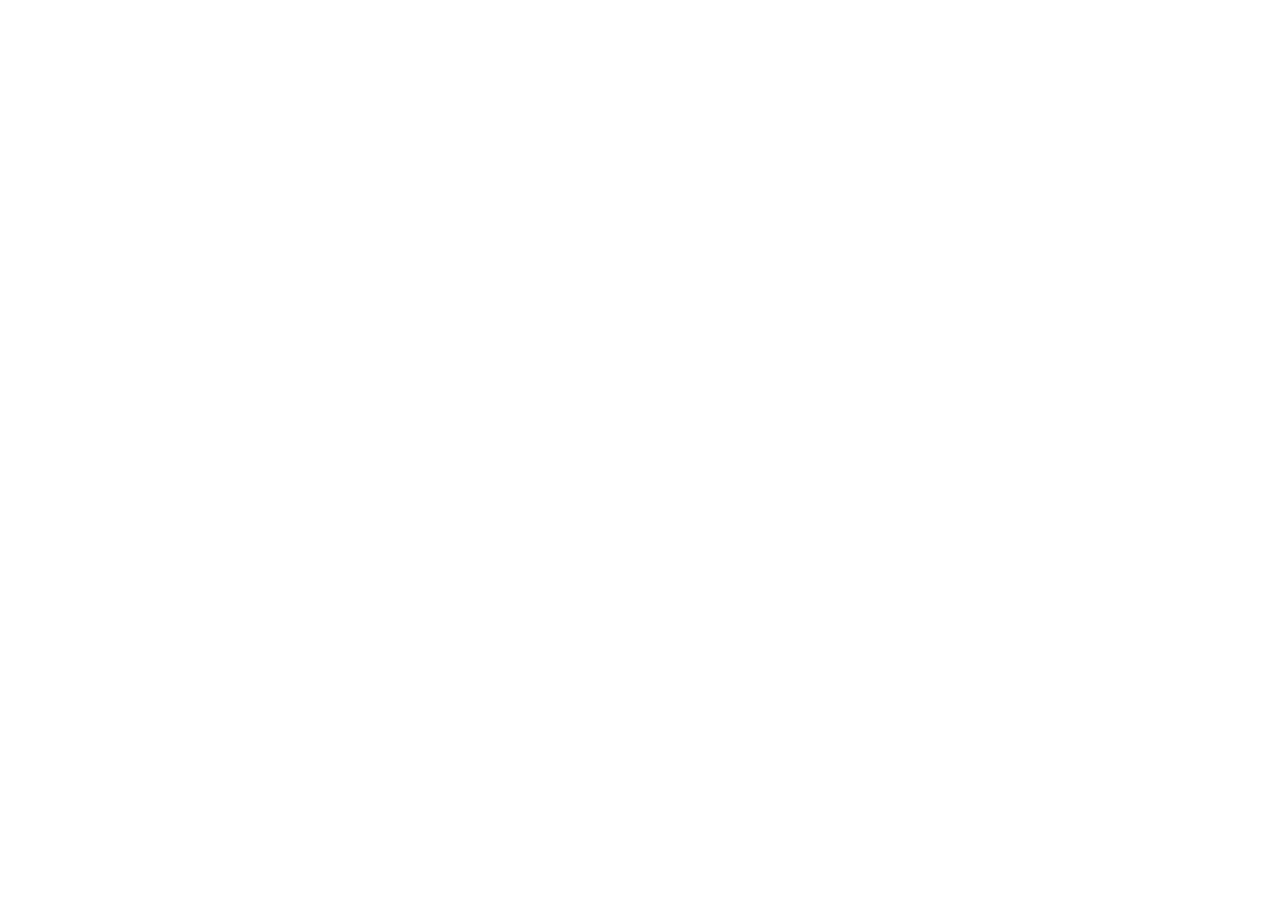
==== embedding.html @ 03e93d59 "Add files via upload" ====
<!doctype html>
<html>

<head>
  <title>Project Title</title>
  <meta charset="utf-8" name="viewport" content="width=device-width, initial-scale=1">
  <link href="https://use.fontawesome.com/releases/v5.2.0/css/all.css" media="screen" rel="stylesheet" type="text/css" />
  <link href="css/frame.css" media="screen" rel="stylesheet" type="text/css" />
  <link href="css/controls.css" media="screen" rel="stylesheet" type="text/css" />
  <link href="css/custom.css" media="screen" rel="stylesheet" type="text/css" />
  <link href='https://fonts.googleapis.com/css?family=Open+Sans:400,700' rel='stylesheet' type='text/css'>
  <link href='https://fonts.googleapis.com/css?family=Open+Sans+Condensed:300,700' rel='stylesheet' type='text/css'>
  <link href="https://fonts.googleapis.com/css?family=Source+Sans+Pro:400,700" rel="stylesheet">
  <script src="https://ajax.googleapis.com/ajax/libs/jquery/3.3.1/jquery.min.js"></script>
  <script src="js/menu.js"></script>
  <style>
    .menu-embedding {
      color: rgb(255, 255, 255) !important;
      opacity: 1 !important;
      font-weight: 700 !important;
    }
  </style>
</head>

<body class="force-no-scroll">
  <div class="menu-container"></div>
  <div class="iframe-container">
    <iframe class="iframe" src="https://yenchiah.me/geo-heatmap/GeoHeatmap.html"></iframe>
  </div>
</body>

</html>
---- css/frame.css ----
/*************************************************************************
 * GitHub: https://github.com/yenchiah/project-website-template
 * Version: v3.43
 * This CSS file is for the website frame
 * If you want to keep this template updated, avoid modifying this file
 * Instead, add your own CSS in the custom.css file
 *************************************************************************/

html,
body {
  margin: 0;
  padding: 0;
  background-color: white;
  font-family: 'Open Sans', Helvetica, Arial, sans-serif;
  left: 0;
  right: 0;
  width: auto;
}

/* This is a hack for FireFox that the <b> tag does not work */
strong,
b {
  font-weight: bold;
}

a {
  outline: none;
  cursor: pointer;
}

img {
  -webkit-touch-callout: none;
  -webkit-user-select: none;
  -khtml-user-select: none;
  -moz-user-select: none;
  -ms-user-select: none;
  user-select: none;
}

video {
  -webkit-touch-callout: none;
  -webkit-user-select: none;
  -khtml-user-select: none;
  -moz-user-select: none;
  -ms-user-select: none;
  user-select: none;
}

h1 {
  font-size: 30px;
  color: #333333;
  margin: 30px 0 0 0;
  padding: 0;
  font-weight: bold;
  font-family: 'Open Sans', Helvetica, Arial, sans-serif;
}

h2 {
  font-size: 24px;
  color: #333333;
  margin: 30px 0 0 0;
  padding: 0;
  font-weight: bold;
  font-family: 'Open Sans', Helvetica, Arial, sans-serif;
}

h3 {
  font-size: 18px;
  color: #333333;
  margin: 10px 0 0 0;
  padding: 0;
  font-weight: bold;
  font-family: 'Open Sans', Helvetica, Arial, sans-serif;
}

ul,
ol {
  margin: 10px 0 10px 0;
}

li ol,
li ul {
  margin: 0;
}

hr {
  border: 0;
  height: 1px;
  background: rgb(220, 220, 220);
  margin: 0 0 10px 0;
}

.menu-container {
  z-index: 2;
  position: relative;
  width: 100%;
  background-color: #333333;
  min-width: 300px;
  -webkit-touch-callout: none;
  -webkit-user-select: none;
  -khtml-user-select: none;
  -moz-user-select: none;
  -ms-user-select: none;
  user-select: none;
  box-shadow: 0 0px 4px rgb(0 0 0 / 32%), 0 0px 10px rgb(0 0 0 / 23%);
}

.menu {
  position: relative;
  margin: 0 auto;
  max-width: 900px;
}

.menu .menu-table {
  padding: 0px 10px;
  width: 100%;
  margin: 0;
}

.menu .menu-highlight {
  color: rgb(255, 255, 255) !important;
  opacity: 1 !important;
  font-weight: 700 !important;
}

.menu .logo {
  margin-left: 20px;
}

.menu .logo a {
  color: rgba(255, 255, 255, 0.8);
  font-family: 'Open Sans Condensed', Helvetica, Arial, sans-serif;
  font-size: 30px;
  text-decoration: none;
  font-weight: 700;
  flex: 1 auto;
  padding: 10px 0;
}

.menu .logo a:hover {
  cursor: pointer;
}

.menu .logo img {
  margin: 0;
  padding: 0;
}

.menu .menu-button {
  width: 40px;
  height: 40px;
  display: none;
  cursor: pointer;
  margin-right: 20px;
}

.menu .menu-button img {
  width: 30px;
  height: 30px;
}

.menu .menu-items {
  align-self: stretch;
}

.menu .menu-items>a,
.menu .menu-items>div {
  color: rgba(255, 255, 255, 0.8);
  text-decoration: none;
  font-weight: 400;
  font-size: 18px;
  flex: 1 auto;
  transition: opacity 0.1s ease-in-out;
  -moz-transition: opacity 0.1s ease-in-out;
  -webkit-transition: opacity 0.1s ease-in-out;
  font-family: 'Open Sans', Helvetica, Arial, sans-serif;
  white-space: nowrap;
  display: flex;
  align-items: center;
  height: 100%;
}

.menu .menu-items>a:not(:last-child),
.menu .menu-items>div:not(:last-child) {
  margin-right: 25px;
}

.menu .menu-items>a:hover,
.menu .menu-items>div:hover {
  color: rgb(255, 255, 255);
  opacity: 1;
  cursor: pointer;
}

.menu .menu-items .dropdown {
  overflow: hidden;
  cursor: pointer;
}

.menu .menu-items .dropdown .dropbtn {
  font-family: inherit;
  text-decoration: inherit;
  color: inherit;
  font-weight: inherit;
  font-size: inherit;
  transition: inherit;
  -moz-transition: inherit;
  -webkit-transition: inherit;
  white-space: inherit;
  display: flex;
  align-items: center;
  height: 100%;
}

.menu .menu-items .dropdown i {
  color: #ffffff;
  margin-left: 5px;
}

.menu .menu-items .dropdown .dropdown-content {
  display: none;
  position: absolute;
  background-color: #f9f9f9;
  min-width: 100px;
  box-shadow: 0px 8px 16px 0px rgba(0, 0, 0, 0.2);
  z-index: 1;
  top: 100%;
  border-top: 3px solid #848484;
  border-bottom-left-radius: 2px;
  border-bottom-right-radius: 2px;
}

.menu .menu-items .dropdown .dropdown-content a {
  color: black;
  padding: 10px 20px;
  text-decoration: none;
  display: block;
  text-align: left;
  font-size: 16px;
}

.menu .menu-items .dropdown .dropdown-content a:hover {
  background-color: #ddd;
  color: black;
}

.menu .menu-items .dropdown .dropdown-content a:last-child:hover {
  border-bottom-left-radius: 2px;
  border-bottom-right-radius: 2px;
}

.menu .menu-items .dropdown:hover .dropdown-content {
  display: block;
}

.content-container {
  z-index: 1;
  position: relative;
  width: 100%;
  min-width: 300px;
}

.content {
  position: relative;
  margin: 0 auto;
  font-size: 16px;
  font-family: 'Source Sans Pro', Helvetica, Arial, sans-serif;
  font-weight: 300;
  line-height: 1.5;
  max-width: 900px;
  overflow-x: auto;
}

.content p a,
.content ul a,
.content ol a {
  text-decoration: none;
  color: #005cbf;
}

.content p a:hover,
.content ul a:hover,
.content ol a:hover {
  text-decoration: underline;
}

.content-table {
  padding: 40px 10px;
  width: 100%;
  margin: 0;
}

.banner {
  position: relative;
  font-size: 16px;
  font-family: 'Source Sans Pro', Helvetica, Arial, sans-serif;
  font-weight: 300;
  line-height: 1.5;
  overflow-x: auto;
  background-color: #005cbf;
  display: flex;
}

.banner .banner-table {
  padding: 0;
  width: 100%;
  margin: 0 auto;
  align-self: flex-end;
}

.banner .banner-table a {
  color: #a3cfff;
  text-decoration: none;
}

.banner .banner-table a:hover {
  text-decoration: underline;
}

.banner h1,
.banner h2,
.banner h3,
.banner p,
.banner span {
  color: white;
}

.banner .flex-item {
  max-width: 900px;
  margin: 20px auto;
  padding: 0 30px;
}

.flex-column {
  display: flex;
  flex-direction: column;
  flex-wrap: wrap;
  justify-content: flex-start;
  align-items: stretch;
  align-content: stretch;
  box-sizing: border-box;
}

.flex-row-space-between {
  display: flex;
  flex-direction: row;
  flex-wrap: wrap;
  justify-content: space-between;
  align-items: center;
  align-content: stretch;
  box-sizing: border-box;
}

.flex-row {
  display: flex;
  flex-direction: row;
  flex-wrap: wrap;
  justify-content: flex-start;
  align-items: center;
  align-content: stretch;
  box-sizing: border-box;
}

.flex-row-center {
  display: flex;
  flex-direction: row;
  flex-wrap: wrap;
  justify-content: center;
  align-items: center;
  align-content: stretch;
  box-sizing: border-box;
}

.flex-item-stretch {
  flex: 1 auto;
}

.flex-item-stretch-2 {
  flex: 1 auto;
}

.flex-item-stretch-3 {
  flex: 1 auto;
}

.flex-item-stretch-4 {
  flex: 1 auto;
}

.flex-item-stretch-5 {
  flex: 1 auto;
}

.flex-item {
  margin: 0 20px;
}

.left-align {
  float: left;
}

.right-align {
  float: right;
}

.full-width {
  width: 100%;
}

.badge-text {
  font-size: 30px;
  font-weight: 700;
}

.text {
  margin: 10px 0 10px 0;
  padding: 0;
}

.text-large-margin {
  margin: 15px 0 15px 0;
  padding: 0;
}

.text-small-margin {
  margin: 5px 0 5px 0;
  padding: 0;
}

.text-no-margin {
  margin: 0;
  padding: 0;
}

.scrollable-image-container {
  overflow: auto;
  border: 1px solid #666666;
  display: grid;
  width: fit-content;
  margin: 15px 0;
}

.scrollable-image-container.center {
  margin-left: auto;
  margin-right: auto;
}

.scrollable-image {
  border-radius: 2px;
  margin: 0;
  overflow: auto;
  -webkit-touch-callout: none;
  -webkit-user-select: none;
  -khtml-user-select: none;
  -moz-user-select: none;
  -ms-user-select: none;
  user-select: none;
  display: flex;
}

.scrollable-image.center {
  margin-left: auto;
  margin-right: auto;
}

.image {
  border-radius: 2px;
  width: 100%;
  margin: 15px 0;
  -webkit-touch-callout: none;
  -webkit-user-select: none;
  -khtml-user-select: none;
  -moz-user-select: none;
  -ms-user-select: none;
  user-select: none;
  display: flex;
}

.image.center {
  align-self: center;
}

.image img,
.image video {
  width: 100%;
  height: 100%;
  box-sizing: border-box;
  display: table-cell;
  overflow: hidden;
  border-radius: 2px;
}

.adaptive-image {
  background-position: center;
  background-repeat: no-repeat;
  background-size: cover;
}

.image-wrap-text {
  float: left;
  margin: 5px 40px 25px 0;
}

.image-caption {
  width: 100%;
  text-align: center;
  margin-top: -10px;
  margin-bottom: 10px;
}

.max-width-400 {
  max-width: 400px;
}

.max-width-140 {
  max-width: 140px;
}

ol.publication {
  display: flex;
  flex-direction: column-reverse;
  list-style: none;
  margin: 7px 0 7px 0;
  padding: 0;
  flex-wrap: wrap;
}

ol.publication li {
  display: flex;
  align-items: baseline;
  margin: 0;
  padding: 0;
}

ol.publication li p:before {
  line-height: 1;
  margin-right: 5px;
}

ol.publication.C-list {
  counter-reset: C-counter;
}

ol.publication.C-list li p {
  counter-increment: C-counter;
}

ol.publication.C-list li p:before {
  content: "[C" counter(C-counter)"]";
}

ol.publication.J-list {
  counter-reset: J-counter;
}

ol.publication.J-list li p {
  counter-increment: J-counter;
}

ol.publication.J-list li p:before {
  content: "[J" counter(J-counter)"]";
}

ol.publication.T-list {
  counter-reset: T-counter;
}

ol.publication.T-list li p {
  counter-increment: T-counter;
}

ol.publication.T-list li p:before {
  content: "[T" counter(T-counter)"]";
}

ol.publication.O-list {
  counter-reset: O-counter;
}

ol.publication.O-list li p {
  counter-increment: O-counter;
}

ol.publication.O-list li p:before {
  content: "[O" counter(O-counter)"]";
}

ol.publication.P-list {
  counter-reset: P-counter;
}

ol.publication.P-list li p {
  counter-increment: P-counter;
}

ol.publication.P-list li p:before {
  content: "[P" counter(P-counter)"]";
}

ol.publication.M-list {
  counter-reset: M-counter;
}

ol.publication.M-list li p {
  counter-increment: M-counter;
}

ol.publication.M-list li p:before {
  content: "[M" counter(M-counter)"]";
}

ol.publication.F-list {
  counter-reset: F-counter;
}

ol.publication.F-list li p {
  counter-increment: F-counter;
}

ol.publication.F-list li p:before {
  content: "[F" counter(F-counter)"]";
}

ol.publication.A-list {
  counter-reset: A-counter;
}

ol.publication.A-list li p {
  counter-increment: A-counter;
}

ol.publication.A-list li p:before {
  content: "[A" counter(A-counter)"]";
}

ol.nested {
  list-style: none;
  counter-reset: item;
}

ol.nested>li:before {
  counter-increment: item;
  content: counters(item, ".") ". ";
  padding-right: 0.6em;
}

.noselect {
  -webkit-touch-callout: none;
  -webkit-user-select: none;
  -khtml-user-select: none;
  -moz-user-select: none;
  -ms-user-select: none;
  user-select: none;
}

.center-align-content {
  display: flex;
  justify-content: center;
  align-items: center;
}

.left-align-content {
  display: flex;
  justify-content: flex-start;
  align-items: center;
}

.text-large {
  font-size: 20px;
}

.text-small {
  font-size: 12px;
}

.text-italic {
  font-style: italic;
}

.text-justify {
  text-align: justify;
}

.text-center {
  text-align: center;
}

.iframe-container {
  position: absolute;
  top: 61px;
  bottom: 0;
  left: 0;
  height: auto;
  width: 100%;
  min-width: 300px;
}

.iframe {
  border: 0;
  width: 100%;
  height: 100%;
}

.iframe-in-body {
  width: 100%;
  height: 400px;
  border: 1px solid #666666;
  margin: 15px 0;
}

.iframe-in-tab {
  width: 100%;
  height: 400px;
  border: 0;
  margin: 0;
  padding: 0;
}

.force-no-scroll {
  overflow-y: hidden;
}

.force-scroll {
  overflow-y: scroll;
}

.highlight-text {
  font-weight: bold;
}

.custom-text-info,
.custom-text-info p,
.custom-text-info a {
  color: #17a2b8;
}

.custom-text-info a:hover {
  color: #007082;
}

.custom-text-primary,
.custom-text-primary p,
.custom-text-primary a {
  color: #007bff;
}

.custom-text-primary a:hover {
  color: #005cbf;
}

.custom-text-danger,
.custom-text-danger p,
.custom-text-danger a {
  color: #dc3545;
}

.custom-text-danger a:hover {
  color: #a71120;
}

.gallery {
  display: flex;
  flex-direction: row;
  flex-wrap: wrap;
  justify-content: flex-start;
  align-items: center;
  align-content: stretch;
  box-sizing: border-box;
  width: 100%;
  padding: 0 5px;
}

.gallery>a.flex-column,
.gallery>div.flex-column {
  color: black;
  text-decoration: none;
  padding: 15px;
  cursor: default;
}

.gallery>a.flex-column>img,
.gallery>a.flex-column>video,
.gallery>div.flex-column>img,
.gallery>div.flex-column>video {
  border-radius: 2px;
  width: 100%;
  background-image: url(../img/loading.gif);
  background-repeat: no-repeat;
  background-size: 30px 30px;
  background-position: center;
  min-height: 50px;
}

.gallery>a.flex-column>div,
.gallery>div.flex-column>div,
.gallery>a.flex-column>h3,
.gallery>div.flex-column>h3 {
  width: 100%;
  text-align: center;
}

.masonry {
  column-count: 2;
  column-fill: balance;
  column-gap: 0;
  box-sizing: border-box;
  width: 100%;
  padding: 0 5px;
  position: relative;
}

.masonry figure {
  break-inside: avoid;
  page-break-inside: avoid;
  border: 0;
  color: black;
  text-decoration: none;
  padding: 10px;
  margin: 0;
  cursor: default;
  -webkit-touch-callout: none;
  -webkit-user-select: none;
  -khtml-user-select: none;
  -moz-user-select: none;
  -ms-user-select: none;
  user-select: none;
  border: 5px solid transparent;
  position: relative;
  box-sizing: border-box;
  display: flex;
  flex-direction: column;
  flex-wrap: wrap;
  justify-content: flex-start;
  align-items: stretch;
  align-content: stretch;
}

.masonry figure.selected {
  border: 5px solid #007bff;
  -moz-box-shadow: inset 0 0 4px 1px #6d6d6d;
  -webkit-box-shadow: inset 0 0 4px 1px #6d6d6d;
  box-shadow: inset 0 0 4px 1px #6d6d6d;
}

.masonry figure>img,
.masonry figure>video {
  width: 100%;
  background-image: url(../img/loading.gif);
  background-repeat: no-repeat;
  background-size: 30px 30px;
  background-position: center;
  min-height: 50px;
  display: block;
  box-sizing: border-box;
  position: relative;
}

.masonry figure>figcaption {
  position: absolute;
  bottom: max(min(2vw, 20px), 15px);
  left: max(min(2vw, 20px), 15px);
  right: max(min(2vw, 20px), 15px);
  font-family: 'Oswald', Helvetica, Arial, sans-serif;
  width: auto;
  display: block;
  box-sizing: border-box;
  margin: 0;
  padding: 0;
  font-size: 25px;
  font-size: max(min(6vw, 21px), 16px);
  line-height: 1.3;
  font-weight: bold;
  color: #fff;
  text-align: center;
  background-color: transparent;
  text-shadow: -1px 1px 0 #000, 1px 1px 0 #000, 1px -1px 0 #000, -1px -1px 0 #000;
}

.masonry figure>figcaption.text-only {
  position: initial;
  background-color: rgb(80, 80, 80);
  padding: 20px 20px;
  text-shadow: none;
}

.masonry figure>figcaption.text-bottom {
  position: initial;
  font-family: 'Source Sans Pro', Helvetica, Arial, sans-serif;
  padding: 5px 5px;
  text-shadow: none;
  color: #000;
  font-weight: normal;
  font-size: 16px;
}

.masonry figure>div {
  width: calc(100% - 20px);
  display: block;
  box-sizing: border-box;
  position: absolute;
  line-height: 2;
  top: 10px;
  left: 10px;
  font-family: 'Source Sans Pro', Helvetica, Arial, sans-serif;
  font-size: 14px;
  background-color: rgba(255, 255, 255, 0.5);
  color: #000;
  text-align: center;
  padding: 0;
  height: 30px;
  margin: 0;
}

.masonry figure>div>a {
  cursor: alias;
  font-family: 'Source Sans Pro', Helvetica, Arial, sans-serif;
  font-size: 14px;
  color: #000;
  text-decoration: underline;
}

.custom-table-container {
  display: grid;
  width: fit-content;
  width: -moz-fit-content;
  margin: 15px 0;
}

.custom-table-container.center {
  margin-left: auto;
  margin-right: auto;
}

.custom-table {
  display: block;
  overflow-x: auto;
  border: 1px solid #666666;
  border-collapse: collapse;
  border-spacing: 0;
  empty-cells: show;
  margin: 0;
  padding: 0;
}

.custom-table thead {
  text-align: left;
  border-bottom: 1px solid #666666;
}

.custom-table tfoot {
  border-top: 1px solid #666666;
}

.custom-table tr.bg-color-gray {
  background-color: #dadada;
}

.custom-table tr.bg-color-light-gray {
  background-color: #efefef;
}

.custom-table td,
.custom-table th {
  padding: 5px 10px;
}

.custom-survey p.custom-answer-survey {
  font-family: 'Source Sans Pro', Helvetica, Arial, sans-serif;
  box-sizing: border-box;
  padding: 5px 10px;
  margin-top: 15px;
  margin-bottom: 0;
  margin-right: 0;
  margin-left: 0;
  background: rgb(255, 255, 255);
  border: 1px solid #7d7d7d;
  font-size: 18px;
  outline: none;
  border-radius: 0;
  width: 100%;
  white-space: pre-wrap;
  word-wrap: break-word;
  overflow-y: visible;
  overflow-x: hidden;
  min-height: 40px;
  word-break: break-word;
  hyphens: auto;
}

.custom-survey input.custom-textbox-survey,
.custom-survey textarea.custom-textbox-survey {
  font-family: 'Source Sans Pro', Helvetica, Arial, sans-serif;
  box-sizing: border-box;
  padding: 5px 10px;
  background: rgb(255, 255, 255);
  border: 1px solid #7d7d7d;
  font-size: 18px;
  outline: none;
  border-radius: 0;
  resize: none;
  width: 100%;
  white-space: pre-wrap;
  word-wrap: break-word;
  overflow-y: visible;
  overflow-x: hidden;
  min-height: 130px;
}

.custom-survey input[readonly].custom-textbox-survey,
.custom-survey textarea[readonly].custom-textbox-survey {
  cursor: default;
  background: rgb(230, 230, 230);
}

.custom-survey .custom-radio-group-survey {
  column-count: 1;
  column-fill: balance;
  column-gap: 0;
}

.custom-survey .custom-radio-group-survey.image-only {
  column-count: 2;
  column-fill: balance;
  column-gap: 0;
}

.custom-survey .custom-radio-group-survey div {
  display: flex;
  position: relative;
  width: 100%;
  break-inside: avoid;
}

.custom-survey .custom-radio-group-survey label>img {
  width: calc(100% - 5px);
  margin-top: 5px;
  margin-bottom: 10px;
  border-radius: 51%;
  box-shadow: 0 0px 4px rgba(0, 0, 0, 0.32), 0 0px 10px rgba(0, 0, 0, 0.23);
}

.custom-survey .custom-radio-group-survey input[type="radio"]+label,
.custom-survey .custom-radio-group-survey input[type="checkbox"]+label {
  position: relative;
  padding: 10px 10px 10px 48px;
  cursor: pointer;
  font-size: 16px;
  line-height: 1.8;
  display: grid;
  color: black;
  border: 0;
  font-family: 'Source Sans Pro', Helvetica, Arial, sans-serif;
  -webkit-touch-callout: none;
  -webkit-user-select: none;
  -khtml-user-select: none;
  -moz-user-select: none;
  -ms-user-select: none;
  user-select: none;
  width: 100%;
}

.custom-survey .custom-radio-group-survey.image-only input[type="radio"]+label,
.custom-survey .custom-radio-group-survey.image-only input[type="checkbox"]+label {
  padding: 10px;
}

.custom-survey .custom-radio-group-survey input[type="radio"]+label>figure,
.custom-survey .custom-radio-group-survey input[type="checkbox"]+label>figure {
  break-inside: avoid;
  page-break-inside: avoid;
  border: 0;
  color: black;
  text-decoration: none;
  padding: 0;
  margin: 0 auto;
  cursor: pointer;
  -webkit-touch-callout: none;
  -webkit-user-select: none;
  -khtml-user-select: none;
  -moz-user-select: none;
  -ms-user-select: none;
  user-select: none;
  position: relative;
  box-sizing: border-box;
  display: flex;
  flex-direction: column;
  flex-wrap: wrap;
  justify-content: flex-start;
  align-items: stretch;
  align-content: stretch;
  width: 100%;
}

.custom-survey .custom-radio-group-survey input[type="radio"]+label>figure>img,
.custom-survey .custom-radio-group-survey input[type="radio"]+label>figure>video,
.custom-survey .custom-radio-group-survey input[type="checkbox"]+label>figure>img,
.custom-survey .custom-radio-group-survey input[type="checkbox"]+label>figure>video {
  width: 100%;
  background-image: url(../img/loading.gif);
  background-repeat: no-repeat;
  background-size: 30px 30px;
  background-position: center;
  min-height: 50px;
  display: block;
  box-sizing: border-box;
  position: relative;
}

.custom-survey .custom-radio-group-survey input[type="radio"]+label>figure>figcaption,
.custom-survey .custom-radio-group-survey input[type="checkbox"]+label>figure>figcaption {
  position: absolute;
  bottom: max(min(2vw, 10px), 5px);
  left: max(min(2vw, 10px), 5px);
  right: max(min(2vw, 10px), 5px);
  font-family: 'Oswald', Helvetica, Arial, sans-serif;
  width: auto;
  display: block;
  box-sizing: border-box;
  margin: 0;
  padding: 0;
  font-size: 25px;
  font-size: max(min(4.5vw, 20px), 16px);
  line-height: 1.3;
  font-weight: bold;
  color: #fff;
  text-align: center;
  background-color: transparent;
  text-shadow: -1px 1px 0 #000, 1px 1px 0 #000, 1px -1px 0 #000, -1px -1px 0 #000;
}

.custom-survey .custom-radio-group-survey input[type="radio"]+label>figure>figcaption.text-only,
.custom-survey .custom-radio-group-survey input[type="checkbox"]+label>figure>figcaption.text-only {
  position: initial;
  background-color: rgb(80, 80, 80);
  padding: 25px 25px;
  text-shadow: none;
}

.custom-survey .custom-radio-group-survey input[type="radio"]+label>figure>div,
.custom-survey .custom-radio-group-survey input[type="checkbox"]+label>figure>div {
  width: 100%;
  display: block;
  box-sizing: border-box;
  position: absolute;
  line-height: 2;
  font-family: 'Source Sans Pro', Helvetica, Arial, sans-serif;
  font-size: 14px;
  background-color: rgba(255, 255, 255, 0.5);
  color: #000;
  text-align: center;
  padding: 0;
  height: 30px;
  margin: 0;
}

.custom-survey .custom-radio-group-survey input[type="radio"]+label>figure>div>a,
.custom-survey .custom-radio-group-survey input[type="checkbox"]+label>figure>div>a {
  cursor: alias;
  font-family: 'Source Sans Pro', Helvetica, Arial, sans-serif;
  font-size: 14px;
  color: #000;
  text-decoration: underline;
}

.custom-survey .custom-radio-group-survey input[type="radio"]:not(:disabled):hover,
.custom-survey .custom-radio-group-survey input[type="checkbox"]:not(:disabled):hover {
  color: #333333;
  background-color: #eeeeee;
}

.custom-survey .custom-radio-group-survey input[type="radio"]:disabled,
.custom-survey .custom-radio-group-survey input[type="checkbox"]:disabled {
  opacity: 0.4;
}

.custom-survey .custom-radio-group-survey input[type="radio"],
.custom-survey .custom-radio-group-survey input[type="checkbox"] {
  padding: 0;
  text-align: center;
  outline: none;
  cursor: pointer;
  box-shadow: none;
  transition: background-color 0.1s, box-shadow 0.1s;
  text-decoration: none;
  box-sizing: border-box;
  background-color: white;
  border: 0;
  border-spacing: 0;
  display: inline-block;
  -webkit-touch-callout: none;
  -webkit-user-select: none;
  -khtml-user-select: none;
  -moz-user-select: none;
  -ms-user-select: none;
  user-select: none;
  position: absolute;
  left: -9999px;
}

.custom-survey .custom-radio-group-survey input[type="radio"]:checked+label,
.custom-survey .custom-radio-group-survey input[type="checkbox"]:checked+label {
  color: white;
  background-color: #007bff;
}

.custom-survey .custom-radio-group-survey input[type="radio"]+label:before,
.custom-survey .custom-radio-group-survey input[type="checkbox"]+label:before {
  content: '';
  position: absolute;
  left: 14px;
  top: 14px;
  width: 20px;
  height: 20px;
  border: 1px solid #aaa;
  background: #fff;
  z-index: 1;
}

.custom-survey .custom-radio-group-survey input[type="radio"]+label:before {
  border-radius: 100%;
}

.custom-survey .custom-radio-group-survey input[type="checkbox"]+label:before {
  border-radius: 2px;
}

.custom-survey .custom-radio-group-survey input[type="radio"]+label:after,
.custom-survey .custom-radio-group-survey input[type="checkbox"]+label:after {
  content: '';
  width: 14px;
  height: 14px;
  background: #005cbf;
  position: absolute;
  top: 18px;
  left: 18px;
  -webkit-transition: all 0.1s ease;
  transition: all 0.1s ease;
  z-index: 1;
}

.custom-survey .custom-radio-group-survey input[type="radio"]+label:after {
  border-radius: 100%;
}

.custom-survey .custom-radio-group-survey input[type="checkbox"]+label:after {
  border-radius: 2px;
}

.custom-survey .custom-radio-group-survey input[type="radio"]:not(:checked)+label:after,
.custom-survey .custom-radio-group-survey input[type="checkbox"]:not(:checked)+label:after {
  opacity: 0;
  -webkit-transform: scale(0);
  transform: scale(0);
}

.custom-survey .custom-radio-group-survey input[type="radio"]:checked+label:after,
.custom-survey .custom-radio-group-survey input[type="checkbox"]:checked+label:after {
  opacity: 1;
  -webkit-transform: scale(1);
  transform: scale(1);
}

.custom-survey {
  padding: 25px;
  background-color: #e7e7e7;
  border: 1px solid #2f2f2f;
  border-radius: 0;
  display: flex;
  flex-direction: column;
  flex-wrap: nowrap;
}

.custom-survey .text {
  margin-top: 0;
  margin-bottom: 0;
  color: black;
}

.custom-survey h3 {
  margin-top: 0;
}

.custom-survey .custom-textbox-survey {
  color: black;
}

.custom-survey textarea.custom-textbox-survey::-webkit-input-placeholder {
  /* Edge */
  color: #a8a8a8;
}

.custom-survey textarea.custom-textbox-survey:-ms-input-placeholder {
  /* Internet Explorer */
  color: #a8a8a8;
}

.custom-survey textarea.custom-textbox-survey::placeholder {
  color: #a8a8a8;
}

.custom-survey.answer-mode {
  background-color: #afafaf;
  border: 1px solid #5d5d5d;
}

.custom-survey.answer-mode .custom-radio-group-survey input[type="radio"]+label,
.custom-survey.answer-mode .custom-radio-group-survey input[type="checkbox"]+label {
  border: 3px solid #afafaf;
}

.custom-survey.answer-mode .custom-radio-group-survey input[type="radio"]:not(.highlight)+label,
.custom-survey.answer-mode .custom-radio-group-survey input[type="checkbox"]:not(.highlight):checked+label {
  color: black;
  background-color: #afafaf;
}

.custom-survey.answer-mode .custom-radio-group-survey input[type="radio"].highlight+label,
.custom-survey.answer-mode .custom-radio-group-survey input[type="checkbox"].highlight+label {
  box-shadow: 0px 0px 0px 5px white inset;
  background-color: #007bff;
  color: white;
}

.custom-survey.answer-mode .custom-textbox-survey {
  color: #636363;
}

.custom-survey.answer-mode .custom-textbox-survey:disabled {
  background: #dddddd;
}

.no-top-margin {
  margin-top: 0;
}

.no-bottom-margin {
  margin-bottom: 0;
}

.break-long-url {
  /* These are technically the same, but use both */
  overflow-wrap: break-word;
  word-wrap: break-word;

  -ms-word-break: break-all;
  /* This is the dangerous one in WebKit, as it breaks things wherever */
  word-break: break-all;
  /* Instead use this non-standard one: */
  word-break: break-word;

  /* Adds a hyphen where the word breaks, if supported (No Blink) */
  -ms-hyphens: auto;
  -moz-hyphens: auto;
  -webkit-hyphens: auto;
  hyphens: auto;
}

.graph-title {
  font-size: 20px;
  margin-bottom: 0;
  margin-top: 15px;
}

.add-top-margin {
  margin-top: 15px;
}

.add-top-margin-small {
  margin-top: 5px;
}

.add-top-margin-large {
  margin-top: 30px;
}

.add-bottom-margin {
  margin-bottom: 15px;
}

.add-bottom-margin-small {
  margin-bottom: 5px;
}

.add-bottom-margin-large {
  margin-bottom: 30px;
}

@media screen and (min-width: 900px) {
  .flex-item-stretch {
    flex: 1;
  }

  .flex-item-stretch-2 {
    flex: 2;
  }

  .flex-item-stretch-3 {
    flex: 3;
  }

  .flex-item-stretch-4 {
    flex: 4;
  }

  .flex-item-stretch-5 {
    flex: 5;
  }
}

@media screen and (max-width: 750px) {
  .logo {
    -webkit-tap-highlight-color: transparent;
  }

  .menu .menu-button {
    display: flex;
    flex-direction: row;
    flex-wrap: wrap;
    justify-content: flex-end;
    align-items: center;
    align-content: stretch;
    box-sizing: border-box;
    -webkit-tap-highlight-color: transparent;
  }

  .menu .menu-button:focus {
    pointer-events: none;
  }

  .menu .menu-button:focus+.menu-items {
    display: block;
  }

  .menu .menu-button:focus+.menu-items>a,
  .menu .menu-button:focus+.menu-items>div {
    display: block;
  }

  .menu .menu-items {
    display: none;
    width: 100%;
    margin-bottom: 10px;
    align-self: baseline;
  }

  .menu .menu-items:hover {
    display: block;
  }

  .menu .menu-items>a:not(:last-child),
  .menu .menu-items>div:not(:last-child) {
    margin-right: 0;
  }

  .menu .menu-items>a,
  .menu .menu-items>div {
    display: block;
    width: 100%;
    padding: 10px 0;
    border-top: 1px solid rgba(255, 255, 255, 0.5);
  }

  .menu .menu-items .dropdown {
    padding-bottom: 0;
  }

  .menu .menu-items .dropdown .dropdown-content {
    margin-top: 10px;
    position: relative;
    display: block;
    background-color: inherit;
    color: inherit;
    box-shadow: none;
    border-top: 0;
  }

  .menu .menu-items .dropdown .dropdown-content a {
    border-top: 1px solid rgba(255, 255, 255, 0.5);
    color: rgba(255, 255, 255, 0.8);
    padding: 12px 20px;
    text-decoration: none;
    display: block;
    text-align: left;
  }

  .menu .menu-items .dropdown .dropdown-content a::before {
    content: "";
    display: inline-block;
    width: 0.5em;
    height: 0.5em;
    margin-right: 0.5em;
    margin-top: 0.25em;
    border-left: 1px solid;
    border-bottom: 1px solid;
    vertical-align: top;
    opacity: 0.5;
  }

  .menu .menu-items .dropdown .dropdown-content a:hover {
    background-color: inherit;
    color: inherit;
  }

  .menu .menu-items .dropdown .dropbtn {
    margin-top: 0;
    display: block;
    width: 100%;
    text-align: left;
  }

  .image-wrap-text {
    max-width: 100%;
    margin-bottom: 20px;
    margin-right: 0;
  }
}

@media screen and (min-width: 900px) {
  .masonry {
    column-count: 3;
  }

  .custom-survey .custom-radio-group-survey.image-only {
    column-count: 2;
  }

  .gallery>a.flex-column,
  .gallery>div.flex-column {
    flex: 1 0 25%;
    max-width: 25%;
  }
}

@media screen and (min-width: 700px) and (max-width: 900px) {
  .masonry {
    column-count: 3;
  }

  .custom-survey .custom-radio-group-survey.image-only {
    column-count: 2;
  }

  .gallery>a.flex-column,
  .gallery>div.flex-column {
    flex: 1 0 33.3%;
    max-width: 33.3%;
  }
}

@media screen and (min-width: 500px) and (max-width: 700px) {
  .masonry {
    column-count: 2;
  }

  .custom-survey .custom-radio-group-survey.image-only {
    column-count: 1;
  }

  .gallery>a.flex-column,
  .gallery>div.flex-column {
    flex: 1 0 50%;
    max-width: 50%;
  }
}

@media screen and (max-width: 500px) {
  .masonry {
    column-count: 1;
  }

  .custom-survey .custom-radio-group-survey.image-only {
    column-count: 1;
  }

  .gallery>a.flex-column,
  .gallery>div.flex-column {
    flex: 1 0 100%;
    max-width: 100%;
  }
}
---- css/controls.css ----
/*************************************************************************
 * GitHub: https://github.com/yenchiah/project-website-template
 * Version: v3.43
 * This CSS file has control elements that do not require JavaScript
 * If you want to keep this template updated, avoid modifying this file
 * Instead, add your own CSS in the custom.css file
 *************************************************************************/

.custom-image-button {
  display: flex;
  flex-direction: column;
  flex-wrap: wrap;
  justify-content: flex-start;
  align-items: stretch;
  align-content: stretch;
  box-sizing: border-box;
  text-decoration: none;
  -webkit-touch-callout: none;
  -webkit-user-select: none;
  -khtml-user-select: none;
  -moz-user-select: none;
  -ms-user-select: none;
  user-select: none;
}

.custom-button {
  font-family: 'Open Sans', Helvetica, Arial, sans-serif;
  padding: 10px 20px;
  text-align: center;
  font-size: 14px;
  line-height: 15px;
  outline: none;
  border-radius: 2px;
  cursor: pointer;
  box-shadow: none;
  transition: background-color 0.1s, box-shadow 0.1s, border 0.1s;
  text-decoration: none;
  display: block;
  box-sizing: border-box;
  color: white;
  border: 1px solid #7d7d7d;
  background-color: #7d7d7d;
  -webkit-touch-callout: none;
  -webkit-user-select: none;
  -khtml-user-select: none;
  -moz-user-select: none;
  -ms-user-select: none;
  user-select: none;
}

.custom-button:not(:disabled):hover {
  background-color: #4d4d4d;
  border-color: #4d4d4d;
}

.custom-button:not(:disabled):active {
  background-color: #4d4d4d;
  border-color: #4d4d4d;
}

.custom-button:disabled {
  opacity: 0.4;
  cursor: default;
}

.custom-button-primary {
  background-color: #007bff;
  border-color: #007bff;
}

.custom-button-primary:not(:disabled):hover {
  background-color: #005cbf;
  border-color: #005cbf;
}

.custom-button-primary:not(:disabled):active {
  background-color: #005cbf;
  border-color: #005cbf;
}

.custom-button-danger {
  background-color: #dc3545;
  border-color: #dc3545;
}

.custom-button-danger:not(:disabled):hover {
  background-color: #a71120;
  border-color: #a71120;
}

.custom-button-danger:not(:disabled):active {
  background-color: #a71120;
  border-color: #a71120;
}

.custom-button-info {
  background-color: #17a2b8;
  border-color: #17a2b8;
}

.custom-button-info:not(:disabled):hover {
  background-color: #007082;
  border-color: #007082;
}

.custom-button-info:not(:disabled):active {
  background-color: #007082;
  border-color: #007082;
}

.custom-button-flat {
  font-family: 'Open Sans', Helvetica, Arial, sans-serif;
  text-align: center;
  font-size: 16px;
  line-height: 16px;
  outline: none;
  border-radius: 48px;
  cursor: pointer;
  box-shadow: none;
  transition: background-color 0.1s, box-shadow 0.1s, border 0.1s;
  text-decoration: none;
  color: black;
  border: 1px solid #777777;
  background-color: white;
  padding: 13px;
  display: flex;
  flex-direction: row;
  flex-wrap: wrap;
  justify-content: center;
  align-items: center;
  align-content: center;
  box-sizing: border-box;
  -webkit-touch-callout: none;
  -webkit-user-select: none;
  -khtml-user-select: none;
  -moz-user-select: none;
  -ms-user-select: none;
  user-select: none;
}

.custom-button-flat.large {
  font-size: 18px;
  line-height: 18px;
  padding: 17px;
  border-radius: 56px;
}

.custom-button-flat.small {
  font-size: 14px;
  line-height: 14px;
  padding: 12px;
  border-radius: 42px;
}

.custom-button-flat:disabled {
  opacity: 0.4;
  cursor: default;
}

.custom-button-flat img {
  width: 20px;
  height: 20px;
}

.custom-button-flat.small img {
  width: 16px;
  height: 16px;
}

.custom-button-flat.large img {
  width: 24px;
  height: 24px;
}

.custom-button-flat span {
  margin-left: 6px;
}

input.custom-textbox,
textarea.custom-textbox {
  font-family: 'Source Sans Pro', Helvetica, Arial, sans-serif;
  box-sizing: border-box;
  padding: 5px 10px;
  background: rgb(255, 255, 255);
  border: 1px solid #7d7d7d;
  font-size: 16px;
  outline: none;
  border-radius: 2px;
  resize: vertical;
}

input.custom-textbox {
  min-height: 37px;
  max-height: 37px;
}

textarea.custom-textbox {
  min-height: 60px;
  max-height: 200px;
}

input[readonly].custom-textbox,
textarea[readonly].custom-textbox {
  cursor: default;
  background: rgb(230, 230, 230);
}

.control-group {
  display: flex;
  flex-direction: row;
  flex-wrap: wrap;
  justify-content: flex-start;
  align-items: center;
  align-content: stretch;
  box-sizing: border-box;
  -webkit-touch-callout: none;
  -webkit-user-select: none;
  -khtml-user-select: none;
  -moz-user-select: none;
  -ms-user-select: none;
  user-select: none;
}

.control-group .custom-image-button {
  margin: 10px 0 10px 0;
}

.control-group .custom-image-button:not(:last-child) {
  margin-right: 15px;
}

.control-group .custom-button {
  margin: 10px 0 10px 0;
}

.control-group .custom-button:not(:last-child) {
  margin-right: 15px;
}

.control-group .custom-button-flat {
  margin: 10px 0 10px 0;
}

.control-group .custom-button-flat:not(:last-child) {
  margin-right: 15px;
}

.control-group .custom-textbox {
  margin: 10px 0 10px 0;
}

.control-group .custom-textbox:not(:last-child) {
  margin-right: 15px;
}

@media screen and (max-width: 500px) {
  .stretch-on-mobile {
    margin-left: 0 !important;
    margin-right: 0 !important;
    flex: 1 0 100%;
    max-width: 100%;
  }
}

.pulse-white {
  box-shadow: 0 0 0 rgba(255, 255, 255, 0.5);
  animation: pulse-white 2s infinite;
}

@-webkit-keyframes pulse-white {
  0% {
    -webkit-box-shadow: 0 0 0 0 rgba(255, 255, 255, 0.5);
  }

  70% {
    -webkit-box-shadow: 0 0 0 15px rgba(255, 255, 255, 0);
  }

  100% {
    -webkit-box-shadow: 0 0 0 0 rgba(255, 255, 255, 0);
  }
}

@keyframes pulse-white {
  0% {
    -moz-box-shadow: 0 0 0 0 rgba(255, 255, 255, 0.5);
    box-shadow: 0 0 0 0 rgba(255, 255, 255, 0.5);
  }

  70% {
    -moz-box-shadow: 0 0 0 15px rgba(255, 255, 255, 0);
    box-shadow: 0 0 0 15px rgba(255, 255, 255, 0);
  }

  100% {
    -moz-box-shadow: 0 0 0 0 rgba(255, 255, 255, 0);
    box-shadow: 0 0 0 0 rgba(255, 255, 255, 0);
  }
}

.pulse-black {
  box-shadow: 0 0 0 rgba(0, 0, 0, 0.5);
  animation: pulse-black 2s infinite;
}

@-webkit-keyframes pulse-black {
  0% {
    -webkit-box-shadow: 0 0 0 0 rgba(0, 0, 0, 0.5);
  }

  70% {
    -webkit-box-shadow: 0 0 0 15px rgba(0, 0, 0, 0);
  }

  100% {
    -webkit-box-shadow: 0 0 0 0 rgba(0, 0, 0, 0);
  }
}

@keyframes pulse-black {
  0% {
    -moz-box-shadow: 0 0 0 0 rgba(0, 0, 0, 0.5);
    box-shadow: 0 0 0 0 rgba(0, 0, 0, 0.5);
  }

  70% {
    -moz-box-shadow: 0 0 0 15px rgba(0, 0, 0, 0);
    box-shadow: 0 0 0 15px rgba(0, 0, 0, 0);
  }

  100% {
    -moz-box-shadow: 0 0 0 0 rgba(0, 0, 0, 0);
    box-shadow: 0 0 0 0 rgba(0, 0, 0, 0);
  }
}

.pulse-primary {
  box-shadow: 0 0 0 rgba(0, 123, 255, 0.5);
  animation: pulse-primary 2s infinite;
}

@-webkit-keyframes pulse-primary {
  0% {
    -webkit-box-shadow: 0 0 0 0 rgba(0, 123, 255, 0.5);
  }

  70% {
    -webkit-box-shadow: 0 0 0 15px rgba(0, 123, 255, 0);
  }

  100% {
    -webkit-box-shadow: 0 0 0 0 rgba(0, 123, 255, 0);
  }
}

@keyframes pulse-primary {
  0% {
    -moz-box-shadow: 0 0 0 0 rgba(0, 123, 255, 0.5);
    box-shadow: 0 0 0 0 rgba(0, 123, 255, 0.5);
  }

  70% {
    -moz-box-shadow: 0 0 0 15px rgba(0, 123, 255, 0);
    box-shadow: 0 0 0 15px rgba(0, 123, 255, 0);
  }

  100% {
    -moz-box-shadow: 0 0 0 0 rgba(0, 123, 255, 0);
    box-shadow: 0 0 0 0 rgba(0, 123, 255, 0);
  }
}

.pulse-danger {
  box-shadow: 0 0 0 rgba(220, 53, 69, 0.5);
  animation: pulse-danger 2s infinite;
}

@-webkit-keyframes pulse-danger {
  0% {
    -webkit-box-shadow: 0 0 0 0 rgba(220, 53, 69, 0.5);
  }

  70% {
    -webkit-box-shadow: 0 0 0 15px rgba(220, 53, 69, 0);
  }

  100% {
    -webkit-box-shadow: 0 0 0 0 rgba(220, 53, 69, 0);
  }
}

@keyframes pulse-danger {
  0% {
    -moz-box-shadow: 0 0 0 0 rgba(220, 53, 69, 0.5);
    box-shadow: 0 0 0 0 rgba(220, 53, 69, 0.5);
  }

  70% {
    -moz-box-shadow: 0 0 0 15px rgba(220, 53, 69, 0);
    box-shadow: 0 0 0 15px rgba(220, 53, 69, 0);
  }

  100% {
    -moz-box-shadow: 0 0 0 0 rgba(220, 53, 69, 0);
    box-shadow: 0 0 0 0 rgba(220, 53, 69, 0);
  }
}

.pulse-info {
  box-shadow: 0 0 0 rgba(23, 162, 184, 0.5);
  animation: pulse-info 2s infinite;
}

@-webkit-keyframes pulse-info {
  0% {
    -webkit-box-shadow: 0 0 0 0 rgba(23, 162, 184, 0.5);
  }

  70% {
    -webkit-box-shadow: 0 0 0 15px rgba(23, 162, 184, 0);
  }

  100% {
    -webkit-box-shadow: 0 0 0 0 rgba(23, 162, 184, 0);
  }
}

@keyframes pulse-info {
  0% {
    -moz-box-shadow: 0 0 0 0 rgba(23, 162, 184, 0.5);
    box-shadow: 0 0 0 0 rgba(23, 162, 184, 0.5);
  }

  70% {
    -moz-box-shadow: 0 0 0 15px rgba(23, 162, 184, 0);
    box-shadow: 0 0 0 15px rgba(23, 162, 184, 0);
  }

  100% {
    -moz-box-shadow: 0 0 0 0 rgba(23, 162, 184, 0);
    box-shadow: 0 0 0 0 rgba(23, 162, 184, 0);
  }
}
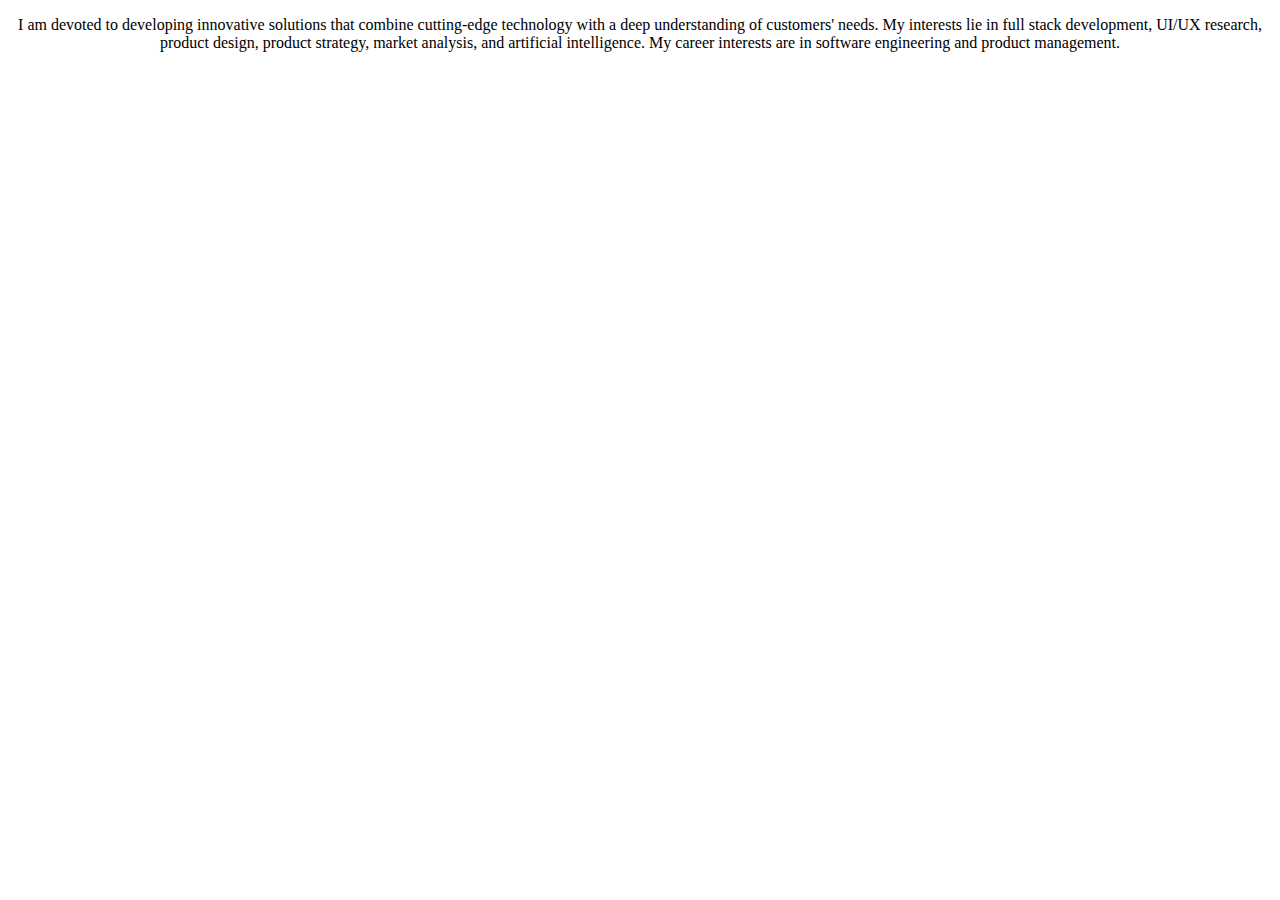
==== commit d2649709: "Update embedding.html" ====
--- a/embedding.html
+++ b/embedding.html
@@ -1,32 +1,16 @@
-<!doctype html>
-<html>
-
+<!DOCTYPE html>
+<html lang="en">
 <head>
-  <title>Project Title</title>
-  <meta charset="utf-8" name="viewport" content="width=device-width, initial-scale=1">
-  <link href="https://use.fontawesome.com/releases/v5.2.0/css/all.css" media="screen" rel="stylesheet" type="text/css" />
-  <link href="css/frame.css" media="screen" rel="stylesheet" type="text/css" />
-  <link href="css/controls.css" media="screen" rel="stylesheet" type="text/css" />
-  <link href="css/custom.css" media="screen" rel="stylesheet" type="text/css" />
-  <link href='https://fonts.googleapis.com/css?family=Open+Sans:400,700' rel='stylesheet' type='text/css'>
-  <link href='https://fonts.googleapis.com/css?family=Open+Sans+Condensed:300,700' rel='stylesheet' type='text/css'>
-  <link href="https://fonts.googleapis.com/css?family=Source+Sans+Pro:400,700" rel="stylesheet">
-  <script src="https://ajax.googleapis.com/ajax/libs/jquery/3.3.1/jquery.min.js"></script>
-  <script src="js/menu.js"></script>
-  <style>
-    .menu-embedding {
-      color: rgb(255, 255, 255) !important;
-      opacity: 1 !important;
-      font-weight: 700 !important;
-    }
-  </style>
+    <meta charset="UTF-8">
+    <meta name="viewport" content="width=device-width, initial-scale=1.0">
+    <title>Splitting Website Page</title>
 </head>
-
-<body class="force-no-scroll">
-  <div class="menu-container"></div>
-  <div class="iframe-container">
-    <iframe class="iframe" src="https://yenchiah.me/geo-heatmap/GeoHeatmap.html"></iframe>
-  </div>
+<body>
+    <div id="originalDiv">
+        <!-- Your content goes here -->
+      <p style = "text-align: center;">I am devoted to developing innovative solutions that combine cutting-edge technology with a deep understanding of customers' needs. My interests lie in full stack development, UI/UX research, product design, product strategy, market analysis, and artificial intelligence. My career interests are in software engineering and product management.
+       </p>
+    </div>
+    <script src="splitPage.js"></script>
 </body>
-
-</html>+</html>
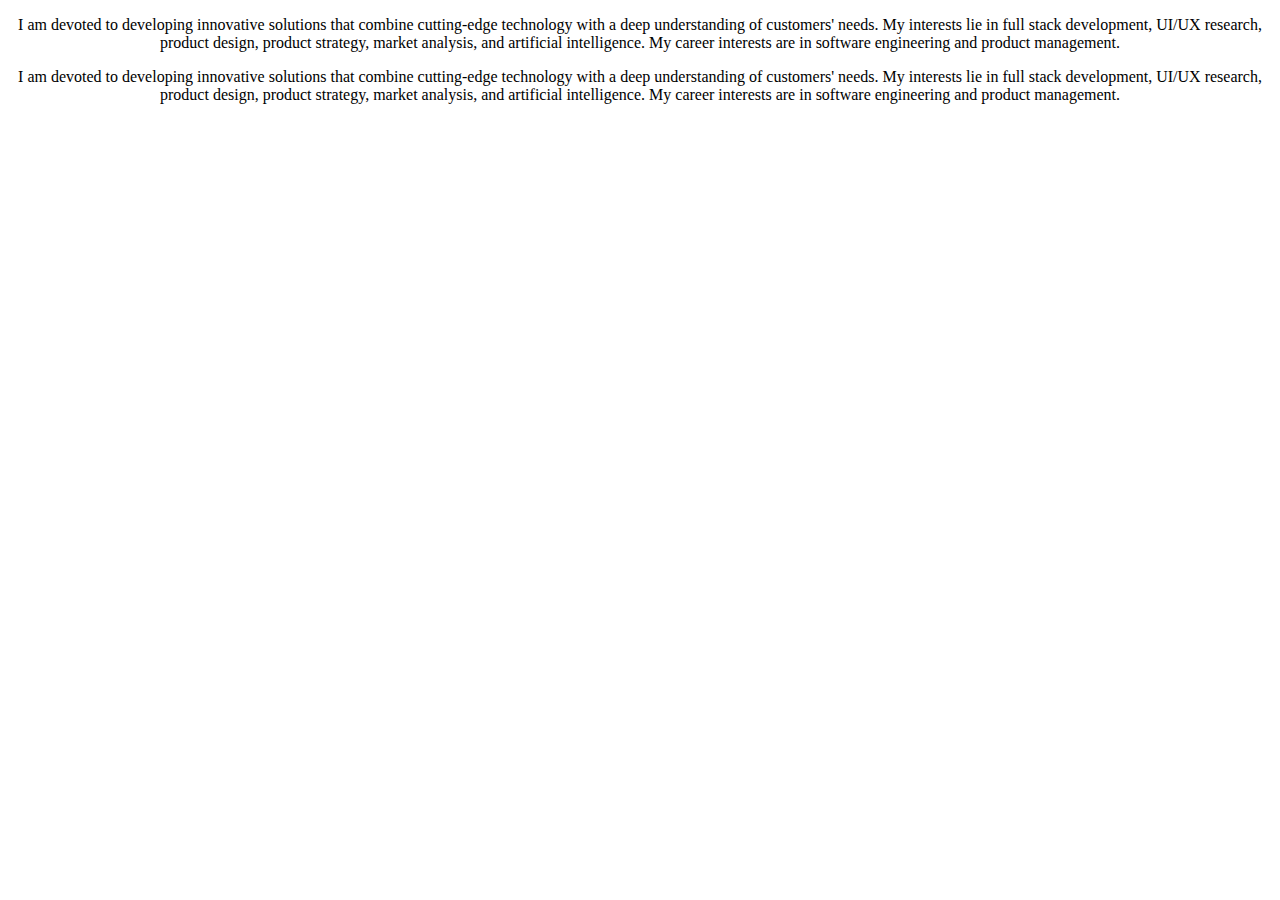
==== commit edf9ff6c: "Update embedding.html" ====
--- a/embedding.html
+++ b/embedding.html
@@ -3,14 +3,20 @@
 <head>
     <meta charset="UTF-8">
     <meta name="viewport" content="width=device-width, initial-scale=1.0">
-    <title>Splitting Website Page</title>
+    <title>Left and Right Content</title>
+    <link rel="stylesheet" href="styles.css">
 </head>
 <body>
-    <div id="originalDiv">
-        <!-- Your content goes here -->
-      <p style = "text-align: center;">I am devoted to developing innovative solutions that combine cutting-edge technology with a deep understanding of customers' needs. My interests lie in full stack development, UI/UX research, product design, product strategy, market analysis, and artificial intelligence. My career interests are in software engineering and product management.
+    <div id="leftDiv">
+        <!-- Left side content goes here -->
+        <p style = "text-align: center;">I am devoted to developing innovative solutions that combine cutting-edge technology with a deep understanding of customers' needs. My interests lie in full stack development, UI/UX research, product design, product strategy, market analysis, and artificial intelligence. My career interests are in software engineering and product management.
        </p>
     </div>
-    <script src="splitPage.js"></script>
+    <div id="rightDiv">
+        <!-- Right side content goes here -->
+        <p style = "text-align: center;">I am devoted to developing innovative solutions that combine cutting-edge technology with a deep understanding of customers' needs. My interests lie in full stack development, UI/UX research, product design, product strategy, market analysis, and artificial intelligence. My career interests are in software engineering and product management.
+       </p>
+    </div>
+    <script src="script.js"></script>
 </body>
 </html>
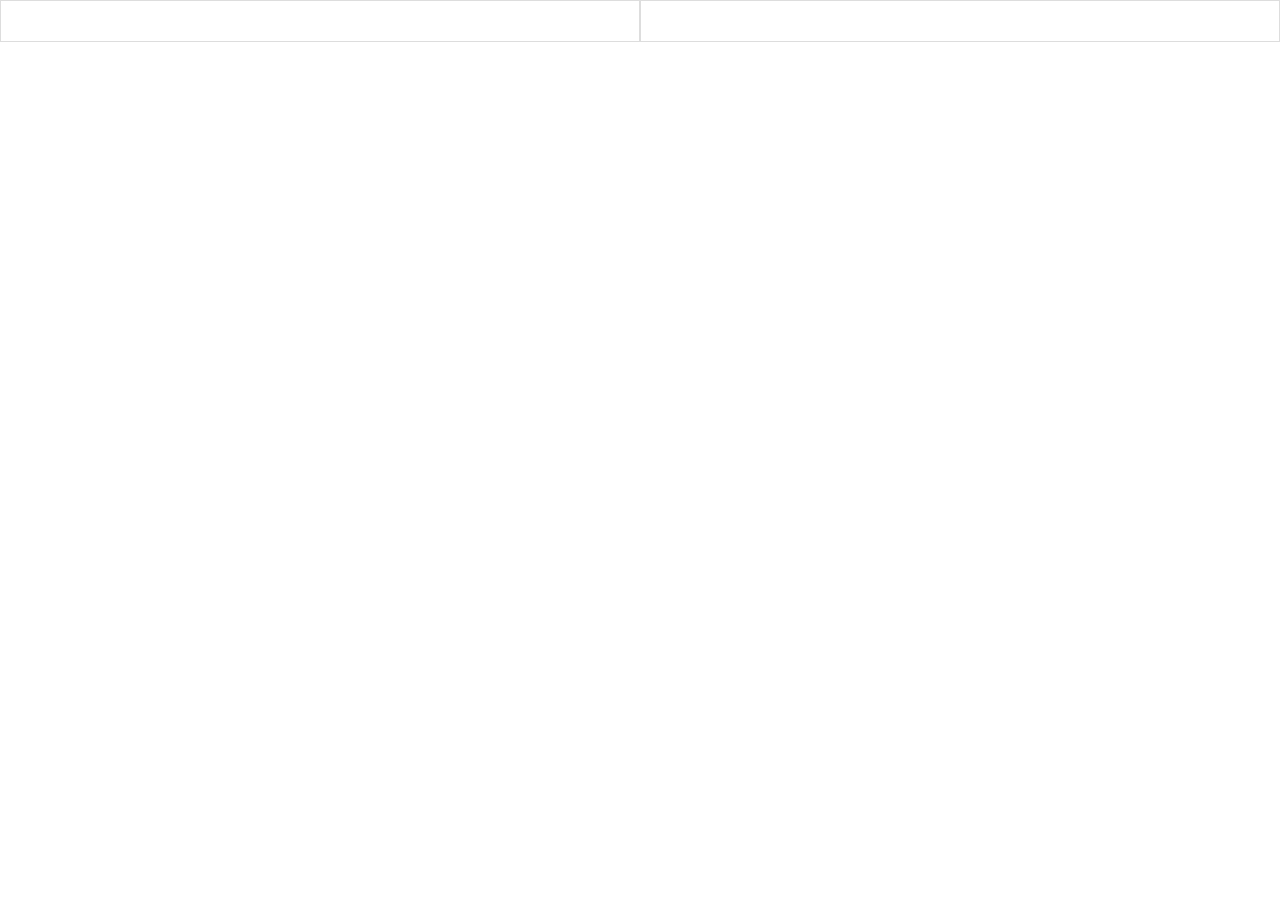
==== commit d43ca05a: "Update embedding.html" ====
--- a/embedding.html
+++ b/embedding.html
@@ -3,20 +3,28 @@
 <head>
     <meta charset="UTF-8">
     <meta name="viewport" content="width=device-width, initial-scale=1.0">
-    <title>Left and Right Content</title>
-    <link rel="stylesheet" href="styles.css">
+    <title>Two Columns Layout</title>
+    <style>
+        body {
+            margin: 0;
+            padding: 0;
+            display: flex;
+        }
+
+        .column {
+            flex: 1; /* Each column takes equal width */
+            box-sizing: border-box;
+            padding: 20px;
+            border: 1px solid #ddd; /* Optional: Add borders for separation */
+        }
+    </style>
 </head>
 <body>
-    <div id="leftDiv">
-        <!-- Left side content goes here -->
-        <p style = "text-align: center;">I am devoted to developing innovative solutions that combine cutting-edge technology with a deep understanding of customers' needs. My interests lie in full stack development, UI/UX research, product design, product strategy, market analysis, and artificial intelligence. My career interests are in software engineering and product management.
-       </p>
+    <div class="column" id="leftColumn">
+        <!-- Content for the left column goes here -->
     </div>
-    <div id="rightDiv">
-        <!-- Right side content goes here -->
-        <p style = "text-align: center;">I am devoted to developing innovative solutions that combine cutting-edge technology with a deep understanding of customers' needs. My interests lie in full stack development, UI/UX research, product design, product strategy, market analysis, and artificial intelligence. My career interests are in software engineering and product management.
-       </p>
+    <div class="column" id="rightColumn">
+        <!-- Content for the right column goes here -->
     </div>
-    <script src="script.js"></script>
 </body>
 </html>
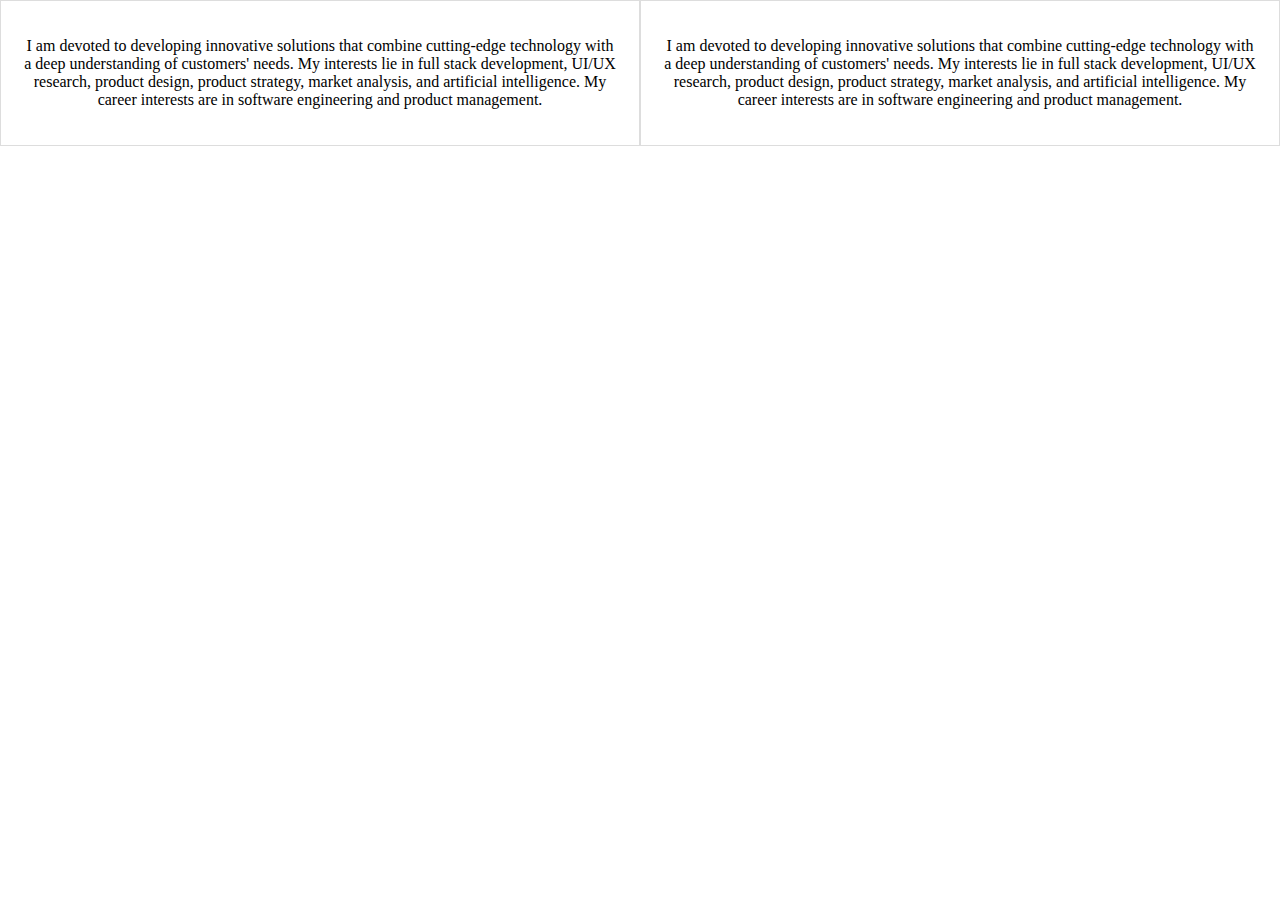
==== commit c7d69305: "Update embedding.html" ====
--- a/embedding.html
+++ b/embedding.html
@@ -22,9 +22,13 @@
 <body>
     <div class="column" id="leftColumn">
         <!-- Content for the left column goes here -->
+        <p style = "text-align: center;">I am devoted to developing innovative solutions that combine cutting-edge technology with a deep understanding of customers' needs. My interests lie in full stack development, UI/UX research, product design, product strategy, market analysis, and artificial intelligence. My career interests are in software engineering and product management.
+       </p>
     </div>
     <div class="column" id="rightColumn">
         <!-- Content for the right column goes here -->
+        <p style = "text-align: center;">I am devoted to developing innovative solutions that combine cutting-edge technology with a deep understanding of customers' needs. My interests lie in full stack development, UI/UX research, product design, product strategy, market analysis, and artificial intelligence. My career interests are in software engineering and product management.
+       </p>
     </div>
 </body>
 </html>
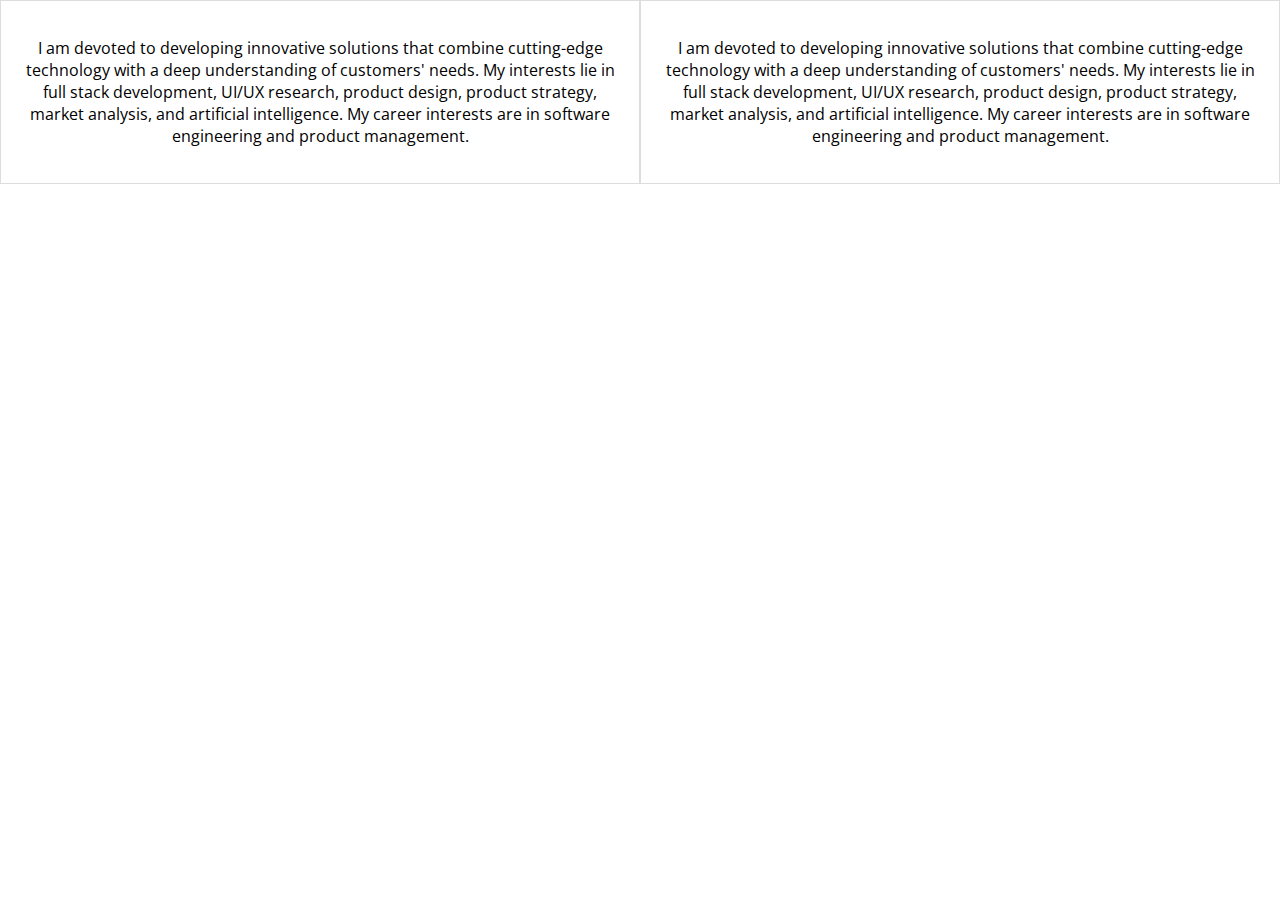
==== commit 9b968338: "Update embedding.html" ====
--- a/embedding.html
+++ b/embedding.html
@@ -1,23 +1,37 @@
-<!DOCTYPE html>
-<html lang="en">
+<!doctype html>
+<html>
+
 <head>
-    <meta charset="UTF-8">
-    <meta name="viewport" content="width=device-width, initial-scale=1.0">
-    <title>Two Columns Layout</title>
-    <style>
+  <title>NextGen AI</title>
+  <meta charset="utf-8" name="viewport" content="width=device-width, initial-scale=1">
+  <link href="https://use.fontawesome.com/releases/v5.2.0/css/all.css" media="screen" rel="stylesheet" type="text/css" />
+  <link href="css/frame.css" media="screen" rel="stylesheet" type="text/css" />
+  <link href="css/controls.css" media="screen" rel="stylesheet" type="text/css" />
+  <link href="css/custom.css" media="screen" rel="stylesheet" type="text/css" />
+  <link href='https://fonts.googleapis.com/css?family=Open+Sans:400,700' rel='stylesheet' type='text/css'>
+  <link href='https://fonts.googleapis.com/css?family=Open+Sans+Condensed:300,700' rel='stylesheet' type='text/css'>
+  <link href="https://fonts.googleapis.com/css?family=Source+Sans+Pro:400,700" rel="stylesheet">
+  <script src="https://ajax.googleapis.com/ajax/libs/jquery/3.3.1/jquery.min.js"></script>
+  <script src="js/menu.js"></script>
+  <script src="js/footer.js"></script>
+  <style>
+    .menu-index {
+      color: rgb(255, 255, 255) !important;
+      opacity: 1 !important;
+      font-weight: 700 !important;
+    }
         body {
             margin: 0;
             padding: 0;
             display: flex;
         }
-
-        .column {
+    .column {
             flex: 1; /* Each column takes equal width */
             box-sizing: border-box;
             padding: 20px;
             border: 1px solid #ddd; /* Optional: Add borders for separation */
         }
-    </style>
+  </style>
 </head>
 <body>
     <div class="column" id="leftColumn">
--- a/css/frame.css
+++ b/css/frame.css
@@ -0,0 +1,1580 @@
+/*************************************************************************
+ * GitHub: https://github.com/yenchiah/project-website-template
+ * Version: v3.43
+ * This CSS file is for the website frame
+ * If you want to keep this template updated, avoid modifying this file
+ * Instead, add your own CSS in the custom.css file
+ *************************************************************************/
+
+html,
+body {
+  margin: 0;
+  padding: 0;
+  background-color: white;
+  font-family: 'Open Sans', Helvetica, Arial, sans-serif;
+  left: 0;
+  right: 0;
+  width: auto;
+}
+
+/* This is a hack for FireFox that the <b> tag does not work */
+strong,
+b {
+  font-weight: bold;
+}
+
+a {
+  outline: none;
+  cursor: pointer;
+}
+
+img {
+  -webkit-touch-callout: none;
+  -webkit-user-select: none;
+  -khtml-user-select: none;
+  -moz-user-select: none;
+  -ms-user-select: none;
+  user-select: none;
+}
+
+video {
+  -webkit-touch-callout: none;
+  -webkit-user-select: none;
+  -khtml-user-select: none;
+  -moz-user-select: none;
+  -ms-user-select: none;
+  user-select: none;
+}
+
+h1 {
+  font-size: 30px;
+  color: #333333;
+  margin: 30px 0 0 0;
+  padding: 0;
+  font-weight: bold;
+  font-family: 'Open Sans', Helvetica, Arial, sans-serif;
+}
+
+h2 {
+  font-size: 24px;
+  color: #333333;
+  margin: 30px 0 0 0;
+  padding: 0;
+  font-weight: bold;
+  font-family: 'Open Sans', Helvetica, Arial, sans-serif;
+}
+
+h3 {
+  font-size: 18px;
+  color: #333333;
+  margin: 10px 0 0 0;
+  padding: 0;
+  font-weight: bold;
+  font-family: 'Open Sans', Helvetica, Arial, sans-serif;
+}
+
+ul,
+ol {
+  margin: 10px 0 10px 0;
+}
+
+li ol,
+li ul {
+  margin: 0;
+}
+
+hr {
+  border: 0;
+  height: 1px;
+  background: rgb(220, 220, 220);
+  margin: 0 0 10px 0;
+}
+
+.menu-container {
+  z-index: 2;
+  position: relative;
+  width: 100%;
+  background-color: #333333;
+  min-width: 300px;
+  -webkit-touch-callout: none;
+  -webkit-user-select: none;
+  -khtml-user-select: none;
+  -moz-user-select: none;
+  -ms-user-select: none;
+  user-select: none;
+  box-shadow: 0 0px 4px rgb(0 0 0 / 32%), 0 0px 10px rgb(0 0 0 / 23%);
+}
+
+.menu {
+  position: relative;
+  margin: 0 auto;
+  max-width: 900px;
+}
+
+.menu .menu-table {
+  padding: 0px 10px;
+  width: 100%;
+  margin: 0;
+}
+
+.menu .menu-highlight {
+  color: rgb(255, 255, 255) !important;
+  opacity: 1 !important;
+  font-weight: 700 !important;
+}
+
+.menu .logo {
+  margin-left: 20px;
+}
+
+.menu .logo a {
+  color: rgba(255, 255, 255, 0.8);
+  font-family: 'Open Sans Condensed', Helvetica, Arial, sans-serif;
+  font-size: 30px;
+  text-decoration: none;
+  font-weight: 700;
+  flex: 1 auto;
+  padding: 10px 0;
+}
+
+.menu .logo a:hover {
+  cursor: pointer;
+}
+
+.menu .logo img {
+  margin: 0;
+  padding: 0;
+}
+
+.menu .menu-button {
+  width: 40px;
+  height: 40px;
+  display: none;
+  cursor: pointer;
+  margin-right: 20px;
+}
+
+.menu .menu-button img {
+  width: 30px;
+  height: 30px;
+}
+
+.menu .menu-items {
+  align-self: stretch;
+}
+
+.menu .menu-items>a,
+.menu .menu-items>div {
+  color: rgba(255, 255, 255, 0.8);
+  text-decoration: none;
+  font-weight: 400;
+  font-size: 18px;
+  flex: 1 auto;
+  transition: opacity 0.1s ease-in-out;
+  -moz-transition: opacity 0.1s ease-in-out;
+  -webkit-transition: opacity 0.1s ease-in-out;
+  font-family: 'Open Sans', Helvetica, Arial, sans-serif;
+  white-space: nowrap;
+  display: flex;
+  align-items: center;
+  height: 100%;
+}
+
+.menu .menu-items>a:not(:last-child),
+.menu .menu-items>div:not(:last-child) {
+  margin-right: 25px;
+}
+
+.menu .menu-items>a:hover,
+.menu .menu-items>div:hover {
+  color: rgb(255, 255, 255);
+  opacity: 1;
+  cursor: pointer;
+}
+
+.menu .menu-items .dropdown {
+  overflow: hidden;
+  cursor: pointer;
+}
+
+.menu .menu-items .dropdown .dropbtn {
+  font-family: inherit;
+  text-decoration: inherit;
+  color: inherit;
+  font-weight: inherit;
+  font-size: inherit;
+  transition: inherit;
+  -moz-transition: inherit;
+  -webkit-transition: inherit;
+  white-space: inherit;
+  display: flex;
+  align-items: center;
+  height: 100%;
+}
+
+.menu .menu-items .dropdown i {
+  color: #ffffff;
+  margin-left: 5px;
+}
+
+.menu .menu-items .dropdown .dropdown-content {
+  display: none;
+  position: absolute;
+  background-color: #f9f9f9;
+  min-width: 100px;
+  box-shadow: 0px 8px 16px 0px rgba(0, 0, 0, 0.2);
+  z-index: 1;
+  top: 100%;
+  border-top: 3px solid #848484;
+  border-bottom-left-radius: 2px;
+  border-bottom-right-radius: 2px;
+}
+
+.menu .menu-items .dropdown .dropdown-content a {
+  color: black;
+  padding: 10px 20px;
+  text-decoration: none;
+  display: block;
+  text-align: left;
+  font-size: 16px;
+}
+
+.menu .menu-items .dropdown .dropdown-content a:hover {
+  background-color: #ddd;
+  color: black;
+}
+
+.menu .menu-items .dropdown .dropdown-content a:last-child:hover {
+  border-bottom-left-radius: 2px;
+  border-bottom-right-radius: 2px;
+}
+
+.menu .menu-items .dropdown:hover .dropdown-content {
+  display: block;
+}
+
+.content-container {
+  z-index: 1;
+  position: relative;
+  width: 100%;
+  min-width: 300px;
+}
+
+.content {
+  position: relative;
+  margin: 0 auto;
+  font-size: 16px;
+  font-family: 'Source Sans Pro', Helvetica, Arial, sans-serif;
+  font-weight: 300;
+  line-height: 1.5;
+  max-width: 900px;
+  overflow-x: auto;
+}
+
+.content p a,
+.content ul a,
+.content ol a {
+  text-decoration: none;
+  color: #005cbf;
+}
+
+.content p a:hover,
+.content ul a:hover,
+.content ol a:hover {
+  text-decoration: underline;
+}
+
+.content-table {
+  padding: 40px 10px;
+  width: 100%;
+  margin: 0;
+}
+
+.banner {
+  position: relative;
+  font-size: 16px;
+  font-family: 'Source Sans Pro', Helvetica, Arial, sans-serif;
+  font-weight: 300;
+  line-height: 1.5;
+  overflow-x: auto;
+  background-color: #005cbf;
+  display: flex;
+}
+
+.banner .banner-table {
+  padding: 0;
+  width: 100%;
+  margin: 0 auto;
+  align-self: flex-end;
+}
+
+.banner .banner-table a {
+  color: #a3cfff;
+  text-decoration: none;
+}
+
+.banner .banner-table a:hover {
+  text-decoration: underline;
+}
+
+.banner h1,
+.banner h2,
+.banner h3,
+.banner p,
+.banner span {
+  color: white;
+}
+
+.banner .flex-item {
+  max-width: 900px;
+  margin: 20px auto;
+  padding: 0 30px;
+}
+
+.flex-column {
+  display: flex;
+  flex-direction: column;
+  flex-wrap: wrap;
+  justify-content: flex-start;
+  align-items: stretch;
+  align-content: stretch;
+  box-sizing: border-box;
+}
+
+.flex-row-space-between {
+  display: flex;
+  flex-direction: row;
+  flex-wrap: wrap;
+  justify-content: space-between;
+  align-items: center;
+  align-content: stretch;
+  box-sizing: border-box;
+}
+
+.flex-row {
+  display: flex;
+  flex-direction: row;
+  flex-wrap: wrap;
+  justify-content: flex-start;
+  align-items: center;
+  align-content: stretch;
+  box-sizing: border-box;
+}
+
+.flex-row-center {
+  display: flex;
+  flex-direction: row;
+  flex-wrap: wrap;
+  justify-content: center;
+  align-items: center;
+  align-content: stretch;
+  box-sizing: border-box;
+}
+
+.flex-item-stretch {
+  flex: 1 auto;
+}
+
+.flex-item-stretch-2 {
+  flex: 1 auto;
+}
+
+.flex-item-stretch-3 {
+  flex: 1 auto;
+}
+
+.flex-item-stretch-4 {
+  flex: 1 auto;
+}
+
+.flex-item-stretch-5 {
+  flex: 1 auto;
+}
+
+.flex-item {
+  margin: 0 20px;
+}
+
+.left-align {
+  float: left;
+}
+
+.right-align {
+  float: right;
+}
+
+.full-width {
+  width: 100%;
+}
+
+.badge-text {
+  font-size: 30px;
+  font-weight: 700;
+}
+
+.text {
+  margin: 10px 0 10px 0;
+  padding: 0;
+}
+
+.text-large-margin {
+  margin: 15px 0 15px 0;
+  padding: 0;
+}
+
+.text-small-margin {
+  margin: 5px 0 5px 0;
+  padding: 0;
+}
+
+.text-no-margin {
+  margin: 0;
+  padding: 0;
+}
+
+.scrollable-image-container {
+  overflow: auto;
+  border: 1px solid #666666;
+  display: grid;
+  width: fit-content;
+  margin: 15px 0;
+}
+
+.scrollable-image-container.center {
+  margin-left: auto;
+  margin-right: auto;
+}
+
+.scrollable-image {
+  border-radius: 2px;
+  margin: 0;
+  overflow: auto;
+  -webkit-touch-callout: none;
+  -webkit-user-select: none;
+  -khtml-user-select: none;
+  -moz-user-select: none;
+  -ms-user-select: none;
+  user-select: none;
+  display: flex;
+}
+
+.scrollable-image.center {
+  margin-left: auto;
+  margin-right: auto;
+}
+
+.image {
+  border-radius: 2px;
+  width: 100%;
+  margin: 15px 0;
+  -webkit-touch-callout: none;
+  -webkit-user-select: none;
+  -khtml-user-select: none;
+  -moz-user-select: none;
+  -ms-user-select: none;
+  user-select: none;
+  display: flex;
+}
+
+.image.center {
+  align-self: center;
+}
+
+.image img,
+.image video {
+  width: 100%;
+  height: 100%;
+  box-sizing: border-box;
+  display: table-cell;
+  overflow: hidden;
+  border-radius: 2px;
+}
+
+.adaptive-image {
+  background-position: center;
+  background-repeat: no-repeat;
+  background-size: cover;
+}
+
+.image-wrap-text {
+  float: left;
+  margin: 5px 40px 25px 0;
+}
+
+.image-caption {
+  width: 100%;
+  text-align: center;
+  margin-top: -10px;
+  margin-bottom: 10px;
+}
+
+.max-width-400 {
+  max-width: 400px;
+}
+
+.max-width-140 {
+  max-width: 140px;
+}
+
+ol.publication {
+  display: flex;
+  flex-direction: column-reverse;
+  list-style: none;
+  margin: 7px 0 7px 0;
+  padding: 0;
+  flex-wrap: wrap;
+}
+
+ol.publication li {
+  display: flex;
+  align-items: baseline;
+  margin: 0;
+  padding: 0;
+}
+
+ol.publication li p:before {
+  line-height: 1;
+  margin-right: 5px;
+}
+
+ol.publication.C-list {
+  counter-reset: C-counter;
+}
+
+ol.publication.C-list li p {
+  counter-increment: C-counter;
+}
+
+ol.publication.C-list li p:before {
+  content: "[C" counter(C-counter)"]";
+}
+
+ol.publication.J-list {
+  counter-reset: J-counter;
+}
+
+ol.publication.J-list li p {
+  counter-increment: J-counter;
+}
+
+ol.publication.J-list li p:before {
+  content: "[J" counter(J-counter)"]";
+}
+
+ol.publication.T-list {
+  counter-reset: T-counter;
+}
+
+ol.publication.T-list li p {
+  counter-increment: T-counter;
+}
+
+ol.publication.T-list li p:before {
+  content: "[T" counter(T-counter)"]";
+}
+
+ol.publication.O-list {
+  counter-reset: O-counter;
+}
+
+ol.publication.O-list li p {
+  counter-increment: O-counter;
+}
+
+ol.publication.O-list li p:before {
+  content: "[O" counter(O-counter)"]";
+}
+
+ol.publication.P-list {
+  counter-reset: P-counter;
+}
+
+ol.publication.P-list li p {
+  counter-increment: P-counter;
+}
+
+ol.publication.P-list li p:before {
+  content: "[P" counter(P-counter)"]";
+}
+
+ol.publication.M-list {
+  counter-reset: M-counter;
+}
+
+ol.publication.M-list li p {
+  counter-increment: M-counter;
+}
+
+ol.publication.M-list li p:before {
+  content: "[M" counter(M-counter)"]";
+}
+
+ol.publication.F-list {
+  counter-reset: F-counter;
+}
+
+ol.publication.F-list li p {
+  counter-increment: F-counter;
+}
+
+ol.publication.F-list li p:before {
+  content: "[F" counter(F-counter)"]";
+}
+
+ol.publication.A-list {
+  counter-reset: A-counter;
+}
+
+ol.publication.A-list li p {
+  counter-increment: A-counter;
+}
+
+ol.publication.A-list li p:before {
+  content: "[A" counter(A-counter)"]";
+}
+
+ol.nested {
+  list-style: none;
+  counter-reset: item;
+}
+
+ol.nested>li:before {
+  counter-increment: item;
+  content: counters(item, ".") ". ";
+  padding-right: 0.6em;
+}
+
+.noselect {
+  -webkit-touch-callout: none;
+  -webkit-user-select: none;
+  -khtml-user-select: none;
+  -moz-user-select: none;
+  -ms-user-select: none;
+  user-select: none;
+}
+
+.center-align-content {
+  display: flex;
+  justify-content: center;
+  align-items: center;
+}
+
+.left-align-content {
+  display: flex;
+  justify-content: flex-start;
+  align-items: center;
+}
+
+.text-large {
+  font-size: 20px;
+}
+
+.text-small {
+  font-size: 12px;
+}
+
+.text-italic {
+  font-style: italic;
+}
+
+.text-justify {
+  text-align: justify;
+}
+
+.text-center {
+  text-align: center;
+}
+
+.iframe-container {
+  position: absolute;
+  top: 61px;
+  bottom: 0;
+  left: 0;
+  height: auto;
+  width: 100%;
+  min-width: 300px;
+}
+
+.iframe {
+  border: 0;
+  width: 100%;
+  height: 100%;
+}
+
+.iframe-in-body {
+  width: 100%;
+  height: 400px;
+  border: 1px solid #666666;
+  margin: 15px 0;
+}
+
+.iframe-in-tab {
+  width: 100%;
+  height: 400px;
+  border: 0;
+  margin: 0;
+  padding: 0;
+}
+
+.force-no-scroll {
+  overflow-y: hidden;
+}
+
+.force-scroll {
+  overflow-y: scroll;
+}
+
+.highlight-text {
+  font-weight: bold;
+}
+
+.custom-text-info,
+.custom-text-info p,
+.custom-text-info a {
+  color: #17a2b8;
+}
+
+.custom-text-info a:hover {
+  color: #007082;
+}
+
+.custom-text-primary,
+.custom-text-primary p,
+.custom-text-primary a {
+  color: #007bff;
+}
+
+.custom-text-primary a:hover {
+  color: #005cbf;
+}
+
+.custom-text-danger,
+.custom-text-danger p,
+.custom-text-danger a {
+  color: #dc3545;
+}
+
+.custom-text-danger a:hover {
+  color: #a71120;
+}
+
+.gallery {
+  display: flex;
+  flex-direction: row;
+  flex-wrap: wrap;
+  justify-content: flex-start;
+  align-items: center;
+  align-content: stretch;
+  box-sizing: border-box;
+  width: 100%;
+  padding: 0 5px;
+}
+
+.gallery>a.flex-column,
+.gallery>div.flex-column {
+  color: black;
+  text-decoration: none;
+  padding: 15px;
+  cursor: default;
+}
+
+.gallery>a.flex-column>img,
+.gallery>a.flex-column>video,
+.gallery>div.flex-column>img,
+.gallery>div.flex-column>video {
+  border-radius: 2px;
+  width: 100%;
+  background-image: url(../img/loading.gif);
+  background-repeat: no-repeat;
+  background-size: 30px 30px;
+  background-position: center;
+  min-height: 50px;
+}
+
+.gallery>a.flex-column>div,
+.gallery>div.flex-column>div,
+.gallery>a.flex-column>h3,
+.gallery>div.flex-column>h3 {
+  width: 100%;
+  text-align: center;
+}
+
+.masonry {
+  column-count: 2;
+  column-fill: balance;
+  column-gap: 0;
+  box-sizing: border-box;
+  width: 100%;
+  padding: 0 5px;
+  position: relative;
+}
+
+.masonry figure {
+  break-inside: avoid;
+  page-break-inside: avoid;
+  border: 0;
+  color: black;
+  text-decoration: none;
+  padding: 10px;
+  margin: 0;
+  cursor: default;
+  -webkit-touch-callout: none;
+  -webkit-user-select: none;
+  -khtml-user-select: none;
+  -moz-user-select: none;
+  -ms-user-select: none;
+  user-select: none;
+  border: 5px solid transparent;
+  position: relative;
+  box-sizing: border-box;
+  display: flex;
+  flex-direction: column;
+  flex-wrap: wrap;
+  justify-content: flex-start;
+  align-items: stretch;
+  align-content: stretch;
+}
+
+.masonry figure.selected {
+  border: 5px solid #007bff;
+  -moz-box-shadow: inset 0 0 4px 1px #6d6d6d;
+  -webkit-box-shadow: inset 0 0 4px 1px #6d6d6d;
+  box-shadow: inset 0 0 4px 1px #6d6d6d;
+}
+
+.masonry figure>img,
+.masonry figure>video {
+  width: 100%;
+  background-image: url(../img/loading.gif);
+  background-repeat: no-repeat;
+  background-size: 30px 30px;
+  background-position: center;
+  min-height: 50px;
+  display: block;
+  box-sizing: border-box;
+  position: relative;
+}
+
+.masonry figure>figcaption {
+  position: absolute;
+  bottom: max(min(2vw, 20px), 15px);
+  left: max(min(2vw, 20px), 15px);
+  right: max(min(2vw, 20px), 15px);
+  font-family: 'Oswald', Helvetica, Arial, sans-serif;
+  width: auto;
+  display: block;
+  box-sizing: border-box;
+  margin: 0;
+  padding: 0;
+  font-size: 25px;
+  font-size: max(min(6vw, 21px), 16px);
+  line-height: 1.3;
+  font-weight: bold;
+  color: #fff;
+  text-align: center;
+  background-color: transparent;
+  text-shadow: -1px 1px 0 #000, 1px 1px 0 #000, 1px -1px 0 #000, -1px -1px 0 #000;
+}
+
+.masonry figure>figcaption.text-only {
+  position: initial;
+  background-color: rgb(80, 80, 80);
+  padding: 20px 20px;
+  text-shadow: none;
+}
+
+.masonry figure>figcaption.text-bottom {
+  position: initial;
+  font-family: 'Source Sans Pro', Helvetica, Arial, sans-serif;
+  padding: 5px 5px;
+  text-shadow: none;
+  color: #000;
+  font-weight: normal;
+  font-size: 16px;
+}
+
+.masonry figure>div {
+  width: calc(100% - 20px);
+  display: block;
+  box-sizing: border-box;
+  position: absolute;
+  line-height: 2;
+  top: 10px;
+  left: 10px;
+  font-family: 'Source Sans Pro', Helvetica, Arial, sans-serif;
+  font-size: 14px;
+  background-color: rgba(255, 255, 255, 0.5);
+  color: #000;
+  text-align: center;
+  padding: 0;
+  height: 30px;
+  margin: 0;
+}
+
+.masonry figure>div>a {
+  cursor: alias;
+  font-family: 'Source Sans Pro', Helvetica, Arial, sans-serif;
+  font-size: 14px;
+  color: #000;
+  text-decoration: underline;
+}
+
+.custom-table-container {
+  display: grid;
+  width: fit-content;
+  width: -moz-fit-content;
+  margin: 15px 0;
+}
+
+.custom-table-container.center {
+  margin-left: auto;
+  margin-right: auto;
+}
+
+.custom-table {
+  display: block;
+  overflow-x: auto;
+  border: 1px solid #666666;
+  border-collapse: collapse;
+  border-spacing: 0;
+  empty-cells: show;
+  margin: 0;
+  padding: 0;
+}
+
+.custom-table thead {
+  text-align: left;
+  border-bottom: 1px solid #666666;
+}
+
+.custom-table tfoot {
+  border-top: 1px solid #666666;
+}
+
+.custom-table tr.bg-color-gray {
+  background-color: #dadada;
+}
+
+.custom-table tr.bg-color-light-gray {
+  background-color: #efefef;
+}
+
+.custom-table td,
+.custom-table th {
+  padding: 5px 10px;
+}
+
+.custom-survey p.custom-answer-survey {
+  font-family: 'Source Sans Pro', Helvetica, Arial, sans-serif;
+  box-sizing: border-box;
+  padding: 5px 10px;
+  margin-top: 15px;
+  margin-bottom: 0;
+  margin-right: 0;
+  margin-left: 0;
+  background: rgb(255, 255, 255);
+  border: 1px solid #7d7d7d;
+  font-size: 18px;
+  outline: none;
+  border-radius: 0;
+  width: 100%;
+  white-space: pre-wrap;
+  word-wrap: break-word;
+  overflow-y: visible;
+  overflow-x: hidden;
+  min-height: 40px;
+  word-break: break-word;
+  hyphens: auto;
+}
+
+.custom-survey input.custom-textbox-survey,
+.custom-survey textarea.custom-textbox-survey {
+  font-family: 'Source Sans Pro', Helvetica, Arial, sans-serif;
+  box-sizing: border-box;
+  padding: 5px 10px;
+  background: rgb(255, 255, 255);
+  border: 1px solid #7d7d7d;
+  font-size: 18px;
+  outline: none;
+  border-radius: 0;
+  resize: none;
+  width: 100%;
+  white-space: pre-wrap;
+  word-wrap: break-word;
+  overflow-y: visible;
+  overflow-x: hidden;
+  min-height: 130px;
+}
+
+.custom-survey input[readonly].custom-textbox-survey,
+.custom-survey textarea[readonly].custom-textbox-survey {
+  cursor: default;
+  background: rgb(230, 230, 230);
+}
+
+.custom-survey .custom-radio-group-survey {
+  column-count: 1;
+  column-fill: balance;
+  column-gap: 0;
+}
+
+.custom-survey .custom-radio-group-survey.image-only {
+  column-count: 2;
+  column-fill: balance;
+  column-gap: 0;
+}
+
+.custom-survey .custom-radio-group-survey div {
+  display: flex;
+  position: relative;
+  width: 100%;
+  break-inside: avoid;
+}
+
+.custom-survey .custom-radio-group-survey label>img {
+  width: calc(100% - 5px);
+  margin-top: 5px;
+  margin-bottom: 10px;
+  border-radius: 51%;
+  box-shadow: 0 0px 4px rgba(0, 0, 0, 0.32), 0 0px 10px rgba(0, 0, 0, 0.23);
+}
+
+.custom-survey .custom-radio-group-survey input[type="radio"]+label,
+.custom-survey .custom-radio-group-survey input[type="checkbox"]+label {
+  position: relative;
+  padding: 10px 10px 10px 48px;
+  cursor: pointer;
+  font-size: 16px;
+  line-height: 1.8;
+  display: grid;
+  color: black;
+  border: 0;
+  font-family: 'Source Sans Pro', Helvetica, Arial, sans-serif;
+  -webkit-touch-callout: none;
+  -webkit-user-select: none;
+  -khtml-user-select: none;
+  -moz-user-select: none;
+  -ms-user-select: none;
+  user-select: none;
+  width: 100%;
+}
+
+.custom-survey .custom-radio-group-survey.image-only input[type="radio"]+label,
+.custom-survey .custom-radio-group-survey.image-only input[type="checkbox"]+label {
+  padding: 10px;
+}
+
+.custom-survey .custom-radio-group-survey input[type="radio"]+label>figure,
+.custom-survey .custom-radio-group-survey input[type="checkbox"]+label>figure {
+  break-inside: avoid;
+  page-break-inside: avoid;
+  border: 0;
+  color: black;
+  text-decoration: none;
+  padding: 0;
+  margin: 0 auto;
+  cursor: pointer;
+  -webkit-touch-callout: none;
+  -webkit-user-select: none;
+  -khtml-user-select: none;
+  -moz-user-select: none;
+  -ms-user-select: none;
+  user-select: none;
+  position: relative;
+  box-sizing: border-box;
+  display: flex;
+  flex-direction: column;
+  flex-wrap: wrap;
+  justify-content: flex-start;
+  align-items: stretch;
+  align-content: stretch;
+  width: 100%;
+}
+
+.custom-survey .custom-radio-group-survey input[type="radio"]+label>figure>img,
+.custom-survey .custom-radio-group-survey input[type="radio"]+label>figure>video,
+.custom-survey .custom-radio-group-survey input[type="checkbox"]+label>figure>img,
+.custom-survey .custom-radio-group-survey input[type="checkbox"]+label>figure>video {
+  width: 100%;
+  background-image: url(../img/loading.gif);
+  background-repeat: no-repeat;
+  background-size: 30px 30px;
+  background-position: center;
+  min-height: 50px;
+  display: block;
+  box-sizing: border-box;
+  position: relative;
+}
+
+.custom-survey .custom-radio-group-survey input[type="radio"]+label>figure>figcaption,
+.custom-survey .custom-radio-group-survey input[type="checkbox"]+label>figure>figcaption {
+  position: absolute;
+  bottom: max(min(2vw, 10px), 5px);
+  left: max(min(2vw, 10px), 5px);
+  right: max(min(2vw, 10px), 5px);
+  font-family: 'Oswald', Helvetica, Arial, sans-serif;
+  width: auto;
+  display: block;
+  box-sizing: border-box;
+  margin: 0;
+  padding: 0;
+  font-size: 25px;
+  font-size: max(min(4.5vw, 20px), 16px);
+  line-height: 1.3;
+  font-weight: bold;
+  color: #fff;
+  text-align: center;
+  background-color: transparent;
+  text-shadow: -1px 1px 0 #000, 1px 1px 0 #000, 1px -1px 0 #000, -1px -1px 0 #000;
+}
+
+.custom-survey .custom-radio-group-survey input[type="radio"]+label>figure>figcaption.text-only,
+.custom-survey .custom-radio-group-survey input[type="checkbox"]+label>figure>figcaption.text-only {
+  position: initial;
+  background-color: rgb(80, 80, 80);
+  padding: 25px 25px;
+  text-shadow: none;
+}
+
+.custom-survey .custom-radio-group-survey input[type="radio"]+label>figure>div,
+.custom-survey .custom-radio-group-survey input[type="checkbox"]+label>figure>div {
+  width: 100%;
+  display: block;
+  box-sizing: border-box;
+  position: absolute;
+  line-height: 2;
+  font-family: 'Source Sans Pro', Helvetica, Arial, sans-serif;
+  font-size: 14px;
+  background-color: rgba(255, 255, 255, 0.5);
+  color: #000;
+  text-align: center;
+  padding: 0;
+  height: 30px;
+  margin: 0;
+}
+
+.custom-survey .custom-radio-group-survey input[type="radio"]+label>figure>div>a,
+.custom-survey .custom-radio-group-survey input[type="checkbox"]+label>figure>div>a {
+  cursor: alias;
+  font-family: 'Source Sans Pro', Helvetica, Arial, sans-serif;
+  font-size: 14px;
+  color: #000;
+  text-decoration: underline;
+}
+
+.custom-survey .custom-radio-group-survey input[type="radio"]:not(:disabled):hover,
+.custom-survey .custom-radio-group-survey input[type="checkbox"]:not(:disabled):hover {
+  color: #333333;
+  background-color: #eeeeee;
+}
+
+.custom-survey .custom-radio-group-survey input[type="radio"]:disabled,
+.custom-survey .custom-radio-group-survey input[type="checkbox"]:disabled {
+  opacity: 0.4;
+}
+
+.custom-survey .custom-radio-group-survey input[type="radio"],
+.custom-survey .custom-radio-group-survey input[type="checkbox"] {
+  padding: 0;
+  text-align: center;
+  outline: none;
+  cursor: pointer;
+  box-shadow: none;
+  transition: background-color 0.1s, box-shadow 0.1s;
+  text-decoration: none;
+  box-sizing: border-box;
+  background-color: white;
+  border: 0;
+  border-spacing: 0;
+  display: inline-block;
+  -webkit-touch-callout: none;
+  -webkit-user-select: none;
+  -khtml-user-select: none;
+  -moz-user-select: none;
+  -ms-user-select: none;
+  user-select: none;
+  position: absolute;
+  left: -9999px;
+}
+
+.custom-survey .custom-radio-group-survey input[type="radio"]:checked+label,
+.custom-survey .custom-radio-group-survey input[type="checkbox"]:checked+label {
+  color: white;
+  background-color: #007bff;
+}
+
+.custom-survey .custom-radio-group-survey input[type="radio"]+label:before,
+.custom-survey .custom-radio-group-survey input[type="checkbox"]+label:before {
+  content: '';
+  position: absolute;
+  left: 14px;
+  top: 14px;
+  width: 20px;
+  height: 20px;
+  border: 1px solid #aaa;
+  background: #fff;
+  z-index: 1;
+}
+
+.custom-survey .custom-radio-group-survey input[type="radio"]+label:before {
+  border-radius: 100%;
+}
+
+.custom-survey .custom-radio-group-survey input[type="checkbox"]+label:before {
+  border-radius: 2px;
+}
+
+.custom-survey .custom-radio-group-survey input[type="radio"]+label:after,
+.custom-survey .custom-radio-group-survey input[type="checkbox"]+label:after {
+  content: '';
+  width: 14px;
+  height: 14px;
+  background: #005cbf;
+  position: absolute;
+  top: 18px;
+  left: 18px;
+  -webkit-transition: all 0.1s ease;
+  transition: all 0.1s ease;
+  z-index: 1;
+}
+
+.custom-survey .custom-radio-group-survey input[type="radio"]+label:after {
+  border-radius: 100%;
+}
+
+.custom-survey .custom-radio-group-survey input[type="checkbox"]+label:after {
+  border-radius: 2px;
+}
+
+.custom-survey .custom-radio-group-survey input[type="radio"]:not(:checked)+label:after,
+.custom-survey .custom-radio-group-survey input[type="checkbox"]:not(:checked)+label:after {
+  opacity: 0;
+  -webkit-transform: scale(0);
+  transform: scale(0);
+}
+
+.custom-survey .custom-radio-group-survey input[type="radio"]:checked+label:after,
+.custom-survey .custom-radio-group-survey input[type="checkbox"]:checked+label:after {
+  opacity: 1;
+  -webkit-transform: scale(1);
+  transform: scale(1);
+}
+
+.custom-survey {
+  padding: 25px;
+  background-color: #e7e7e7;
+  border: 1px solid #2f2f2f;
+  border-radius: 0;
+  display: flex;
+  flex-direction: column;
+  flex-wrap: nowrap;
+}
+
+.custom-survey .text {
+  margin-top: 0;
+  margin-bottom: 0;
+  color: black;
+}
+
+.custom-survey h3 {
+  margin-top: 0;
+}
+
+.custom-survey .custom-textbox-survey {
+  color: black;
+}
+
+.custom-survey textarea.custom-textbox-survey::-webkit-input-placeholder {
+  /* Edge */
+  color: #a8a8a8;
+}
+
+.custom-survey textarea.custom-textbox-survey:-ms-input-placeholder {
+  /* Internet Explorer */
+  color: #a8a8a8;
+}
+
+.custom-survey textarea.custom-textbox-survey::placeholder {
+  color: #a8a8a8;
+}
+
+.custom-survey.answer-mode {
+  background-color: #afafaf;
+  border: 1px solid #5d5d5d;
+}
+
+.custom-survey.answer-mode .custom-radio-group-survey input[type="radio"]+label,
+.custom-survey.answer-mode .custom-radio-group-survey input[type="checkbox"]+label {
+  border: 3px solid #afafaf;
+}
+
+.custom-survey.answer-mode .custom-radio-group-survey input[type="radio"]:not(.highlight)+label,
+.custom-survey.answer-mode .custom-radio-group-survey input[type="checkbox"]:not(.highlight):checked+label {
+  color: black;
+  background-color: #afafaf;
+}
+
+.custom-survey.answer-mode .custom-radio-group-survey input[type="radio"].highlight+label,
+.custom-survey.answer-mode .custom-radio-group-survey input[type="checkbox"].highlight+label {
+  box-shadow: 0px 0px 0px 5px white inset;
+  background-color: #007bff;
+  color: white;
+}
+
+.custom-survey.answer-mode .custom-textbox-survey {
+  color: #636363;
+}
+
+.custom-survey.answer-mode .custom-textbox-survey:disabled {
+  background: #dddddd;
+}
+
+.no-top-margin {
+  margin-top: 0;
+}
+
+.no-bottom-margin {
+  margin-bottom: 0;
+}
+
+.break-long-url {
+  /* These are technically the same, but use both */
+  overflow-wrap: break-word;
+  word-wrap: break-word;
+
+  -ms-word-break: break-all;
+  /* This is the dangerous one in WebKit, as it breaks things wherever */
+  word-break: break-all;
+  /* Instead use this non-standard one: */
+  word-break: break-word;
+
+  /* Adds a hyphen where the word breaks, if supported (No Blink) */
+  -ms-hyphens: auto;
+  -moz-hyphens: auto;
+  -webkit-hyphens: auto;
+  hyphens: auto;
+}
+
+.graph-title {
+  font-size: 20px;
+  margin-bottom: 0;
+  margin-top: 15px;
+}
+
+.add-top-margin {
+  margin-top: 15px;
+}
+
+.add-top-margin-small {
+  margin-top: 5px;
+}
+
+.add-top-margin-large {
+  margin-top: 30px;
+}
+
+.add-bottom-margin {
+  margin-bottom: 15px;
+}
+
+.add-bottom-margin-small {
+  margin-bottom: 5px;
+}
+
+.add-bottom-margin-large {
+  margin-bottom: 30px;
+}
+
+@media screen and (min-width: 900px) {
+  .flex-item-stretch {
+    flex: 1;
+  }
+
+  .flex-item-stretch-2 {
+    flex: 2;
+  }
+
+  .flex-item-stretch-3 {
+    flex: 3;
+  }
+
+  .flex-item-stretch-4 {
+    flex: 4;
+  }
+
+  .flex-item-stretch-5 {
+    flex: 5;
+  }
+}
+
+@media screen and (max-width: 750px) {
+  .logo {
+    -webkit-tap-highlight-color: transparent;
+  }
+
+  .menu .menu-button {
+    display: flex;
+    flex-direction: row;
+    flex-wrap: wrap;
+    justify-content: flex-end;
+    align-items: center;
+    align-content: stretch;
+    box-sizing: border-box;
+    -webkit-tap-highlight-color: transparent;
+  }
+
+  .menu .menu-button:focus {
+    pointer-events: none;
+  }
+
+  .menu .menu-button:focus+.menu-items {
+    display: block;
+  }
+
+  .menu .menu-button:focus+.menu-items>a,
+  .menu .menu-button:focus+.menu-items>div {
+    display: block;
+  }
+
+  .menu .menu-items {
+    display: none;
+    width: 100%;
+    margin-bottom: 10px;
+    align-self: baseline;
+  }
+
+  .menu .menu-items:hover {
+    display: block;
+  }
+
+  .menu .menu-items>a:not(:last-child),
+  .menu .menu-items>div:not(:last-child) {
+    margin-right: 0;
+  }
+
+  .menu .menu-items>a,
+  .menu .menu-items>div {
+    display: block;
+    width: 100%;
+    padding: 10px 0;
+    border-top: 1px solid rgba(255, 255, 255, 0.5);
+  }
+
+  .menu .menu-items .dropdown {
+    padding-bottom: 0;
+  }
+
+  .menu .menu-items .dropdown .dropdown-content {
+    margin-top: 10px;
+    position: relative;
+    display: block;
+    background-color: inherit;
+    color: inherit;
+    box-shadow: none;
+    border-top: 0;
+  }
+
+  .menu .menu-items .dropdown .dropdown-content a {
+    border-top: 1px solid rgba(255, 255, 255, 0.5);
+    color: rgba(255, 255, 255, 0.8);
+    padding: 12px 20px;
+    text-decoration: none;
+    display: block;
+    text-align: left;
+  }
+
+  .menu .menu-items .dropdown .dropdown-content a::before {
+    content: "";
+    display: inline-block;
+    width: 0.5em;
+    height: 0.5em;
+    margin-right: 0.5em;
+    margin-top: 0.25em;
+    border-left: 1px solid;
+    border-bottom: 1px solid;
+    vertical-align: top;
+    opacity: 0.5;
+  }
+
+  .menu .menu-items .dropdown .dropdown-content a:hover {
+    background-color: inherit;
+    color: inherit;
+  }
+
+  .menu .menu-items .dropdown .dropbtn {
+    margin-top: 0;
+    display: block;
+    width: 100%;
+    text-align: left;
+  }
+
+  .image-wrap-text {
+    max-width: 100%;
+    margin-bottom: 20px;
+    margin-right: 0;
+  }
+}
+
+@media screen and (min-width: 900px) {
+  .masonry {
+    column-count: 3;
+  }
+
+  .custom-survey .custom-radio-group-survey.image-only {
+    column-count: 2;
+  }
+
+  .gallery>a.flex-column,
+  .gallery>div.flex-column {
+    flex: 1 0 25%;
+    max-width: 25%;
+  }
+}
+
+@media screen and (min-width: 700px) and (max-width: 900px) {
+  .masonry {
+    column-count: 3;
+  }
+
+  .custom-survey .custom-radio-group-survey.image-only {
+    column-count: 2;
+  }
+
+  .gallery>a.flex-column,
+  .gallery>div.flex-column {
+    flex: 1 0 33.3%;
+    max-width: 33.3%;
+  }
+}
+
+@media screen and (min-width: 500px) and (max-width: 700px) {
+  .masonry {
+    column-count: 2;
+  }
+
+  .custom-survey .custom-radio-group-survey.image-only {
+    column-count: 1;
+  }
+
+  .gallery>a.flex-column,
+  .gallery>div.flex-column {
+    flex: 1 0 50%;
+    max-width: 50%;
+  }
+}
+
+@media screen and (max-width: 500px) {
+  .masonry {
+    column-count: 1;
+  }
+
+  .custom-survey .custom-radio-group-survey.image-only {
+    column-count: 1;
+  }
+
+  .gallery>a.flex-column,
+  .gallery>div.flex-column {
+    flex: 1 0 100%;
+    max-width: 100%;
+  }
+}
--- a/css/controls.css
+++ b/css/controls.css
@@ -0,0 +1,443 @@
+/*************************************************************************
+ * GitHub: https://github.com/yenchiah/project-website-template
+ * Version: v3.43
+ * This CSS file has control elements that do not require JavaScript
+ * If you want to keep this template updated, avoid modifying this file
+ * Instead, add your own CSS in the custom.css file
+ *************************************************************************/
+
+.custom-image-button {
+  display: flex;
+  flex-direction: column;
+  flex-wrap: wrap;
+  justify-content: flex-start;
+  align-items: stretch;
+  align-content: stretch;
+  box-sizing: border-box;
+  text-decoration: none;
+  -webkit-touch-callout: none;
+  -webkit-user-select: none;
+  -khtml-user-select: none;
+  -moz-user-select: none;
+  -ms-user-select: none;
+  user-select: none;
+}
+
+.custom-button {
+  font-family: 'Open Sans', Helvetica, Arial, sans-serif;
+  padding: 10px 20px;
+  text-align: center;
+  font-size: 14px;
+  line-height: 15px;
+  outline: none;
+  border-radius: 2px;
+  cursor: pointer;
+  box-shadow: none;
+  transition: background-color 0.1s, box-shadow 0.1s, border 0.1s;
+  text-decoration: none;
+  display: block;
+  box-sizing: border-box;
+  color: white;
+  border: 1px solid #7d7d7d;
+  background-color: #7d7d7d;
+  -webkit-touch-callout: none;
+  -webkit-user-select: none;
+  -khtml-user-select: none;
+  -moz-user-select: none;
+  -ms-user-select: none;
+  user-select: none;
+}
+
+.custom-button:not(:disabled):hover {
+  background-color: #4d4d4d;
+  border-color: #4d4d4d;
+}
+
+.custom-button:not(:disabled):active {
+  background-color: #4d4d4d;
+  border-color: #4d4d4d;
+}
+
+.custom-button:disabled {
+  opacity: 0.4;
+  cursor: default;
+}
+
+.custom-button-primary {
+  background-color: #007bff;
+  border-color: #007bff;
+}
+
+.custom-button-primary:not(:disabled):hover {
+  background-color: #005cbf;
+  border-color: #005cbf;
+}
+
+.custom-button-primary:not(:disabled):active {
+  background-color: #005cbf;
+  border-color: #005cbf;
+}
+
+.custom-button-danger {
+  background-color: #dc3545;
+  border-color: #dc3545;
+}
+
+.custom-button-danger:not(:disabled):hover {
+  background-color: #a71120;
+  border-color: #a71120;
+}
+
+.custom-button-danger:not(:disabled):active {
+  background-color: #a71120;
+  border-color: #a71120;
+}
+
+.custom-button-info {
+  background-color: #17a2b8;
+  border-color: #17a2b8;
+}
+
+.custom-button-info:not(:disabled):hover {
+  background-color: #007082;
+  border-color: #007082;
+}
+
+.custom-button-info:not(:disabled):active {
+  background-color: #007082;
+  border-color: #007082;
+}
+
+.custom-button-flat {
+  font-family: 'Open Sans', Helvetica, Arial, sans-serif;
+  text-align: center;
+  font-size: 16px;
+  line-height: 16px;
+  outline: none;
+  border-radius: 48px;
+  cursor: pointer;
+  box-shadow: none;
+  transition: background-color 0.1s, box-shadow 0.1s, border 0.1s;
+  text-decoration: none;
+  color: black;
+  border: 1px solid #777777;
+  background-color: white;
+  padding: 13px;
+  display: flex;
+  flex-direction: row;
+  flex-wrap: wrap;
+  justify-content: center;
+  align-items: center;
+  align-content: center;
+  box-sizing: border-box;
+  -webkit-touch-callout: none;
+  -webkit-user-select: none;
+  -khtml-user-select: none;
+  -moz-user-select: none;
+  -ms-user-select: none;
+  user-select: none;
+}
+
+.custom-button-flat.large {
+  font-size: 18px;
+  line-height: 18px;
+  padding: 17px;
+  border-radius: 56px;
+}
+
+.custom-button-flat.small {
+  font-size: 14px;
+  line-height: 14px;
+  padding: 12px;
+  border-radius: 42px;
+}
+
+.custom-button-flat:disabled {
+  opacity: 0.4;
+  cursor: default;
+}
+
+.custom-button-flat img {
+  width: 20px;
+  height: 20px;
+}
+
+.custom-button-flat.small img {
+  width: 16px;
+  height: 16px;
+}
+
+.custom-button-flat.large img {
+  width: 24px;
+  height: 24px;
+}
+
+.custom-button-flat span {
+  margin-left: 6px;
+}
+
+input.custom-textbox,
+textarea.custom-textbox {
+  font-family: 'Source Sans Pro', Helvetica, Arial, sans-serif;
+  box-sizing: border-box;
+  padding: 5px 10px;
+  background: rgb(255, 255, 255);
+  border: 1px solid #7d7d7d;
+  font-size: 16px;
+  outline: none;
+  border-radius: 2px;
+  resize: vertical;
+}
+
+input.custom-textbox {
+  min-height: 37px;
+  max-height: 37px;
+}
+
+textarea.custom-textbox {
+  min-height: 60px;
+  max-height: 200px;
+}
+
+input[readonly].custom-textbox,
+textarea[readonly].custom-textbox {
+  cursor: default;
+  background: rgb(230, 230, 230);
+}
+
+.control-group {
+  display: flex;
+  flex-direction: row;
+  flex-wrap: wrap;
+  justify-content: flex-start;
+  align-items: center;
+  align-content: stretch;
+  box-sizing: border-box;
+  -webkit-touch-callout: none;
+  -webkit-user-select: none;
+  -khtml-user-select: none;
+  -moz-user-select: none;
+  -ms-user-select: none;
+  user-select: none;
+}
+
+.control-group .custom-image-button {
+  margin: 10px 0 10px 0;
+}
+
+.control-group .custom-image-button:not(:last-child) {
+  margin-right: 15px;
+}
+
+.control-group .custom-button {
+  margin: 10px 0 10px 0;
+}
+
+.control-group .custom-button:not(:last-child) {
+  margin-right: 15px;
+}
+
+.control-group .custom-button-flat {
+  margin: 10px 0 10px 0;
+}
+
+.control-group .custom-button-flat:not(:last-child) {
+  margin-right: 15px;
+}
+
+.control-group .custom-textbox {
+  margin: 10px 0 10px 0;
+}
+
+.control-group .custom-textbox:not(:last-child) {
+  margin-right: 15px;
+}
+
+@media screen and (max-width: 500px) {
+  .stretch-on-mobile {
+    margin-left: 0 !important;
+    margin-right: 0 !important;
+    flex: 1 0 100%;
+    max-width: 100%;
+  }
+}
+
+.pulse-white {
+  box-shadow: 0 0 0 rgba(255, 255, 255, 0.5);
+  animation: pulse-white 2s infinite;
+}
+
+@-webkit-keyframes pulse-white {
+  0% {
+    -webkit-box-shadow: 0 0 0 0 rgba(255, 255, 255, 0.5);
+  }
+
+  70% {
+    -webkit-box-shadow: 0 0 0 15px rgba(255, 255, 255, 0);
+  }
+
+  100% {
+    -webkit-box-shadow: 0 0 0 0 rgba(255, 255, 255, 0);
+  }
+}
+
+@keyframes pulse-white {
+  0% {
+    -moz-box-shadow: 0 0 0 0 rgba(255, 255, 255, 0.5);
+    box-shadow: 0 0 0 0 rgba(255, 255, 255, 0.5);
+  }
+
+  70% {
+    -moz-box-shadow: 0 0 0 15px rgba(255, 255, 255, 0);
+    box-shadow: 0 0 0 15px rgba(255, 255, 255, 0);
+  }
+
+  100% {
+    -moz-box-shadow: 0 0 0 0 rgba(255, 255, 255, 0);
+    box-shadow: 0 0 0 0 rgba(255, 255, 255, 0);
+  }
+}
+
+.pulse-black {
+  box-shadow: 0 0 0 rgba(0, 0, 0, 0.5);
+  animation: pulse-black 2s infinite;
+}
+
+@-webkit-keyframes pulse-black {
+  0% {
+    -webkit-box-shadow: 0 0 0 0 rgba(0, 0, 0, 0.5);
+  }
+
+  70% {
+    -webkit-box-shadow: 0 0 0 15px rgba(0, 0, 0, 0);
+  }
+
+  100% {
+    -webkit-box-shadow: 0 0 0 0 rgba(0, 0, 0, 0);
+  }
+}
+
+@keyframes pulse-black {
+  0% {
+    -moz-box-shadow: 0 0 0 0 rgba(0, 0, 0, 0.5);
+    box-shadow: 0 0 0 0 rgba(0, 0, 0, 0.5);
+  }
+
+  70% {
+    -moz-box-shadow: 0 0 0 15px rgba(0, 0, 0, 0);
+    box-shadow: 0 0 0 15px rgba(0, 0, 0, 0);
+  }
+
+  100% {
+    -moz-box-shadow: 0 0 0 0 rgba(0, 0, 0, 0);
+    box-shadow: 0 0 0 0 rgba(0, 0, 0, 0);
+  }
+}
+
+.pulse-primary {
+  box-shadow: 0 0 0 rgba(0, 123, 255, 0.5);
+  animation: pulse-primary 2s infinite;
+}
+
+@-webkit-keyframes pulse-primary {
+  0% {
+    -webkit-box-shadow: 0 0 0 0 rgba(0, 123, 255, 0.5);
+  }
+
+  70% {
+    -webkit-box-shadow: 0 0 0 15px rgba(0, 123, 255, 0);
+  }
+
+  100% {
+    -webkit-box-shadow: 0 0 0 0 rgba(0, 123, 255, 0);
+  }
+}
+
+@keyframes pulse-primary {
+  0% {
+    -moz-box-shadow: 0 0 0 0 rgba(0, 123, 255, 0.5);
+    box-shadow: 0 0 0 0 rgba(0, 123, 255, 0.5);
+  }
+
+  70% {
+    -moz-box-shadow: 0 0 0 15px rgba(0, 123, 255, 0);
+    box-shadow: 0 0 0 15px rgba(0, 123, 255, 0);
+  }
+
+  100% {
+    -moz-box-shadow: 0 0 0 0 rgba(0, 123, 255, 0);
+    box-shadow: 0 0 0 0 rgba(0, 123, 255, 0);
+  }
+}
+
+.pulse-danger {
+  box-shadow: 0 0 0 rgba(220, 53, 69, 0.5);
+  animation: pulse-danger 2s infinite;
+}
+
+@-webkit-keyframes pulse-danger {
+  0% {
+    -webkit-box-shadow: 0 0 0 0 rgba(220, 53, 69, 0.5);
+  }
+
+  70% {
+    -webkit-box-shadow: 0 0 0 15px rgba(220, 53, 69, 0);
+  }
+
+  100% {
+    -webkit-box-shadow: 0 0 0 0 rgba(220, 53, 69, 0);
+  }
+}
+
+@keyframes pulse-danger {
+  0% {
+    -moz-box-shadow: 0 0 0 0 rgba(220, 53, 69, 0.5);
+    box-shadow: 0 0 0 0 rgba(220, 53, 69, 0.5);
+  }
+
+  70% {
+    -moz-box-shadow: 0 0 0 15px rgba(220, 53, 69, 0);
+    box-shadow: 0 0 0 15px rgba(220, 53, 69, 0);
+  }
+
+  100% {
+    -moz-box-shadow: 0 0 0 0 rgba(220, 53, 69, 0);
+    box-shadow: 0 0 0 0 rgba(220, 53, 69, 0);
+  }
+}
+
+.pulse-info {
+  box-shadow: 0 0 0 rgba(23, 162, 184, 0.5);
+  animation: pulse-info 2s infinite;
+}
+
+@-webkit-keyframes pulse-info {
+  0% {
+    -webkit-box-shadow: 0 0 0 0 rgba(23, 162, 184, 0.5);
+  }
+
+  70% {
+    -webkit-box-shadow: 0 0 0 15px rgba(23, 162, 184, 0);
+  }
+
+  100% {
+    -webkit-box-shadow: 0 0 0 0 rgba(23, 162, 184, 0);
+  }
+}
+
+@keyframes pulse-info {
+  0% {
+    -moz-box-shadow: 0 0 0 0 rgba(23, 162, 184, 0.5);
+    box-shadow: 0 0 0 0 rgba(23, 162, 184, 0.5);
+  }
+
+  70% {
+    -moz-box-shadow: 0 0 0 15px rgba(23, 162, 184, 0);
+    box-shadow: 0 0 0 15px rgba(23, 162, 184, 0);
+  }
+
+  100% {
+    -moz-box-shadow: 0 0 0 0 rgba(23, 162, 184, 0);
+    box-shadow: 0 0 0 0 rgba(23, 162, 184, 0);
+  }
+}
